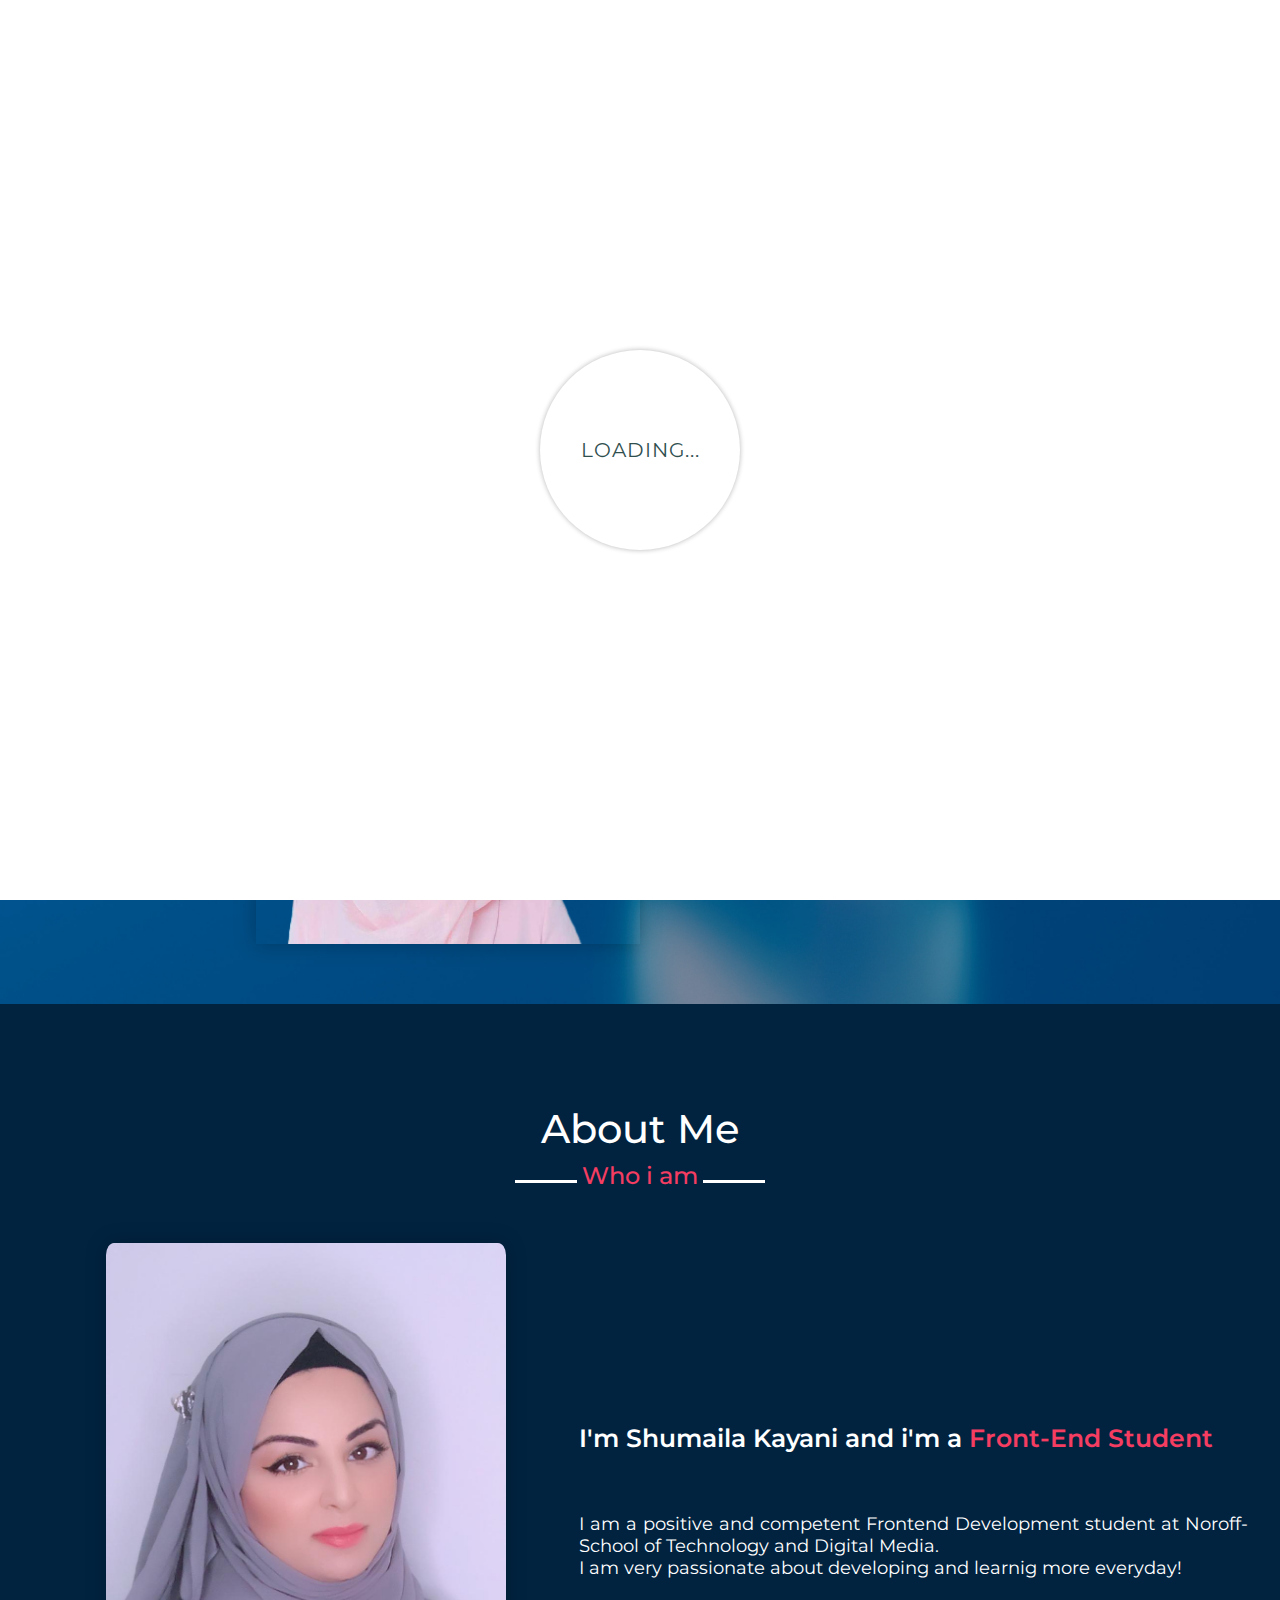
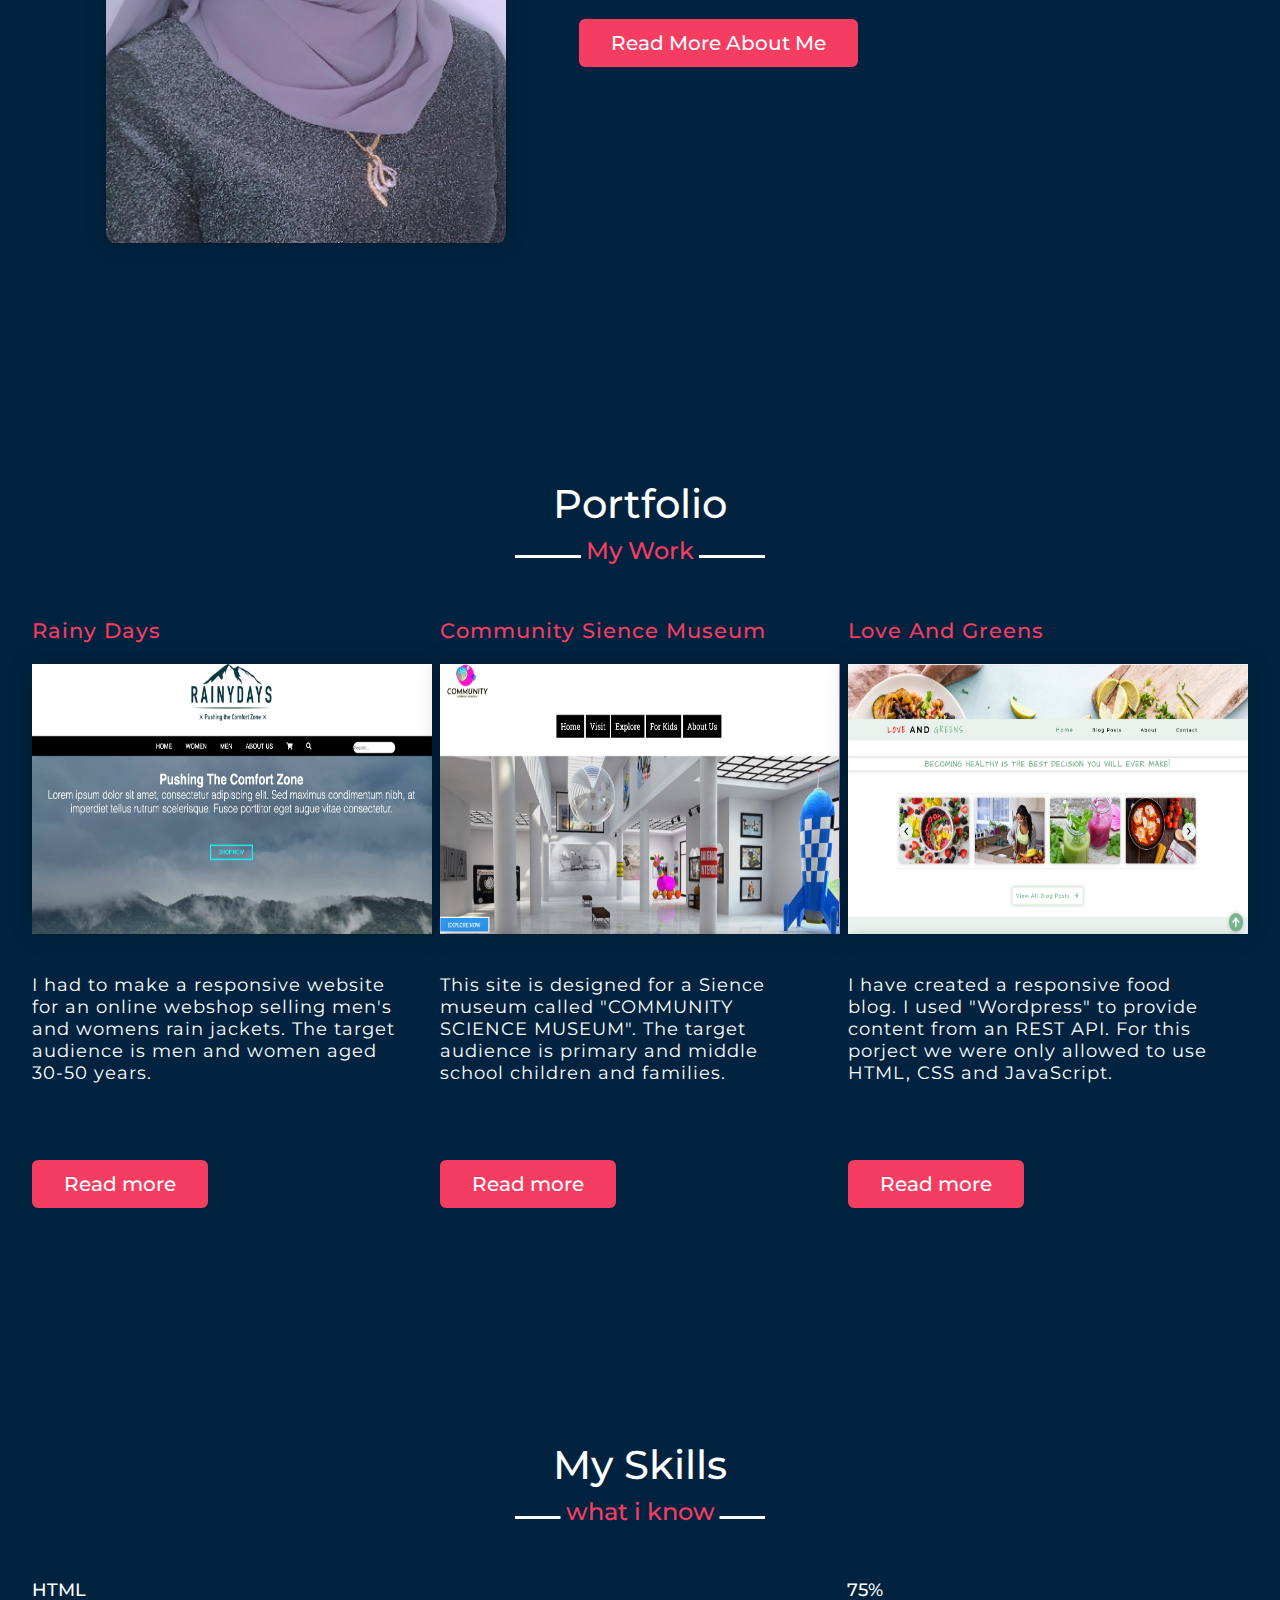
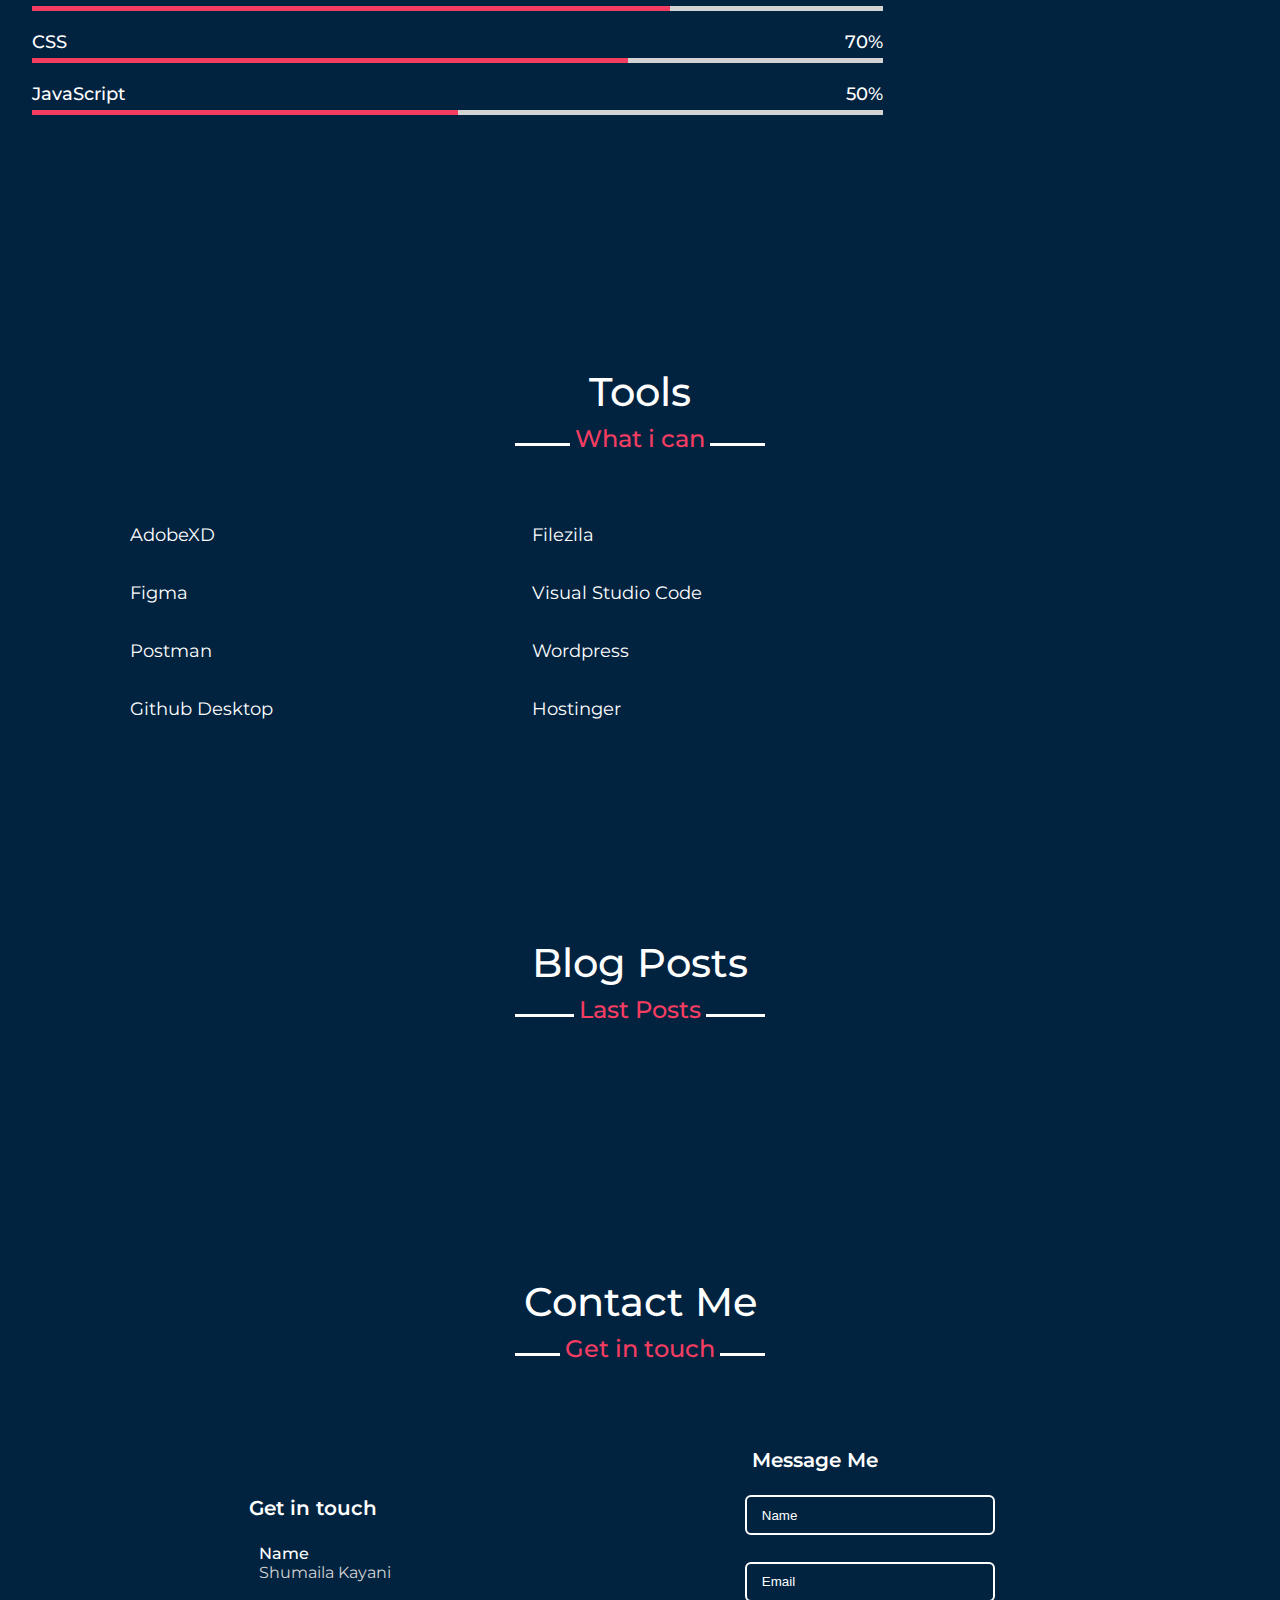
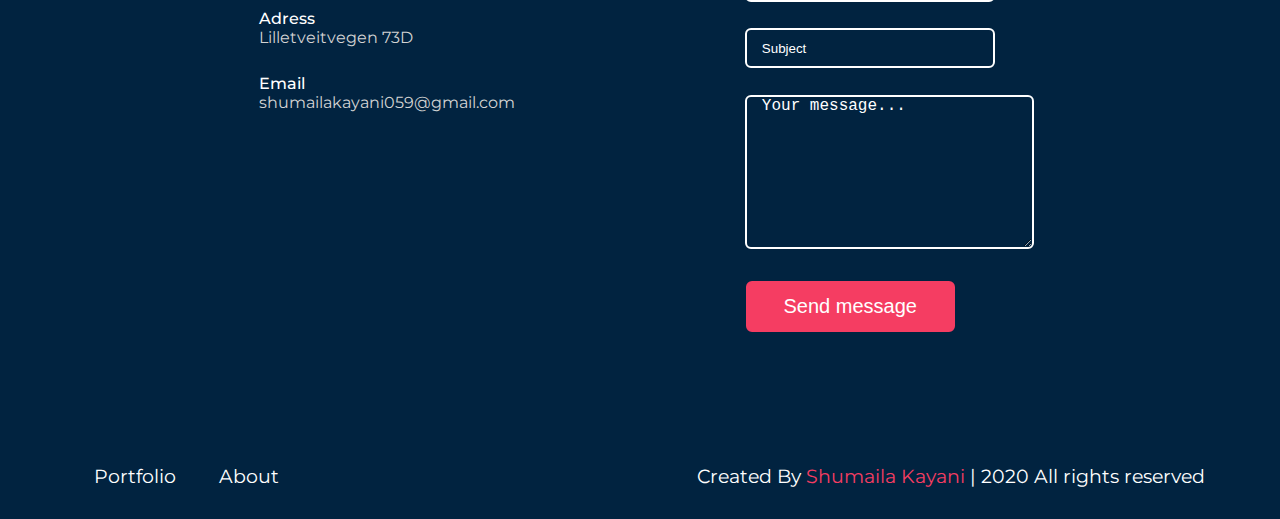
==== index.html @ 6b354cad "final changes" ====
<!DOCTYPE html>
<html lang="en">
<head>
    <meta charset="UTF-8">
    <meta http-equiv="X-UA-Compatible" content="IE=edge">
    <meta name="viewport" content="width=device-width, initial-scale=1.0">
    <meta name="theme-colour" content="#012340">
    <meta name="author" content="Shumaila Kayani">
    <meta name="keyword" content="frontend development, UI design, UX design, Noroff, Norway, Sweden, Bergen, Stockholm, web developer, webutvikler, web design,
    HTML, CSS, JavaScript, navyblue, portfolio, Shumaila Kayani, Noroff student, CV">
    <link rel="stylesheet" href="/styles.css">
    <link rel="stylesheet" href="https://use.fontawesome.com/releases/v5.15.1/css/all.css" integrity="sha384-vp86vTRFVJgpjF9jiIGPEEqYqlDwgyBgEF109VFjmqGmIY/Y4HV4d3Gp2irVfcrp" crossorigin="anonymous">
    <link rel="preconnect" href="https://fonts.gstatic.com">
<link href="https://fonts.googleapis.com/css2?family=Montserrat:wght@300;400;500;600;700;800&display=swap" rel="stylesheet">
    <title>Shumaila Kayani | Frontend Development Student</title>
</head>
<body>
    

        <!--Loader-->
        <div class="loader">
            <div class="ring"></div>
            <span class="loadingS">Loading...</span>
        </div>

        <!--header section + NavBar-->
<header>

<nav class="NavBar">
    <div class="logo"><a href="/index.html"><img src="/images/Logo.png" class="logoImg"></a></div>
         <ul class="nav-link">
            <li class="activ"><a href="#i1"><i class="fas fa-briefcase"></i>Portfolio</a></li>
            <li><a href="/about.html"><i class="fas fa-address-card"></i>About</a></li>
            <li><a href="#i3"><i class="fas fa-envelope"></i>Contact</a></li>
            <li><a href="https://github.com/Shumailakayani06"><i class="fab fa-github"></i></a></li>
            <li><a href="https://www.linkedin.com/in/shumaila-kayani-556aa717a/"><i class="fab fa-linkedin"></i></a></li>
        </ul>
          <div class="burger">
            <div class="line1"></div>
            <div class="line2"></div>
            <div class="line3"></div>
            
        </div>
      
   
    </nav>

</header>



<!--Home section starts here-->

<section class="sectionDiv">
    
        <div class="max-width">
    <div class="headInfo">
       <div class="text-1">Hello, my name is</div>
       <div class="text-2">Shumaila Kayani</div>
       <div class="text-3">I'm a <span>Front-End Student</span></div>
        <a href="/about.html">About Me</a>
    </div>
    </div>
    <div class="imgDiv"> 
        <!-- <img src="/images/f00abafe-ebbe-4fa7-b8ab-cde2ada1a51b-removebg-preview.png" class="portImg"> -->
    </div>
</section>

<!--about me section starts here-->

<section class="about">
    
    <div class="max-width">
        <h2 class="aboutTitle">About Me</h2>
<div class="about-content">
    <div class="column left">
        <img src="/images/aboutMePic.jpeg" alt="">
    </div>
    <div class="column right">
        <div class="aboutText">I'm Shumaila Kayani and i'm a <span>Front-End Student</span></div>
         <p>I am a positive and competent Frontend Development student at Noroff-School of Technology and Digital Media.</p>
        <p> I am very passionate about developing and learnig more everyday!</p>
        <a href="/about.html">Read More About Me</a>
    </div>
 

 
</div>
</div>

</section>



<!--my projects-->



<section class="myProjects">
    
    <div class="max-width">
        <h2 class="aboutTitle"><a id="i1">Portfolio</a></h2>
<div class="project-content">
    <div class="card">
        <div class="box">
            <h3 class="project-header">Rainy Days</h3>
           <a href="/rainydays.html"><img src="/images/rainyDays.png" alt="#" class="project-img"></a>
           <p>I had to make a responsive website for an online webshop selling men's and womens
            rain jackets. The target audience is men and women aged 30-50 years. 
        </p>
        <a href="/rainydays.html" class="readmoreBtn">Read more</a>
            
        </div>
    </div>
    <div class="card">
        <div class="box">
            <h3 class="project-header">Community Sience Museum</h3>
            <a href="/csmuseum.html"><img src="/images/CSmuseum.png" alt="#" class="project-img"></a>
            <p>
                This site is designed for a Sience museum called "COMMUNITY SCIENCE MUSEUM". 
                The target audience is primary and middle school children and families.
            </p>
            <a href="/csmuseum.html" class="readmoreBtn">Read more</a>
            
        </div>
    </div>
    <div class="card">
        <div class="box">
            <h3 class="project-header">Love And Greens</h3>
            <a href="/greens.html"><img src="/images/loveandgreens.png" alt="#" class="project-img"></a>
            <p>
                I have created a responsive food blog.
                I used "Wordpress" to provide content from an REST API.
                For this porject we were only allowed to use HTML, CSS and JavaScript.
            </p>
            <a href="/rainydays.html" class="readmoreBtn">Read more</a>
            
        </div>
    </div>
 

 
</div>
</div>

</section>


 <!--my skills section -->

 <section class="skills">
     <div class="max-width">
         <h2 class="aboutTitle">My Skills</h2>
         <div class="skills-content">
             <div class="column-left">
             <div class="bars">
                 <div class="info">
                     <span>HTML</span>
                     <span>75%</span>
                 </div>
                 <div class="line html"></div>
             </div>
             <div class="bars">
                <div class="info">
                    <span>CSS</span>
                    <span>70%</span>
                </div>
                <div class="line css"></div>
            </div>
            <div class="bars">
                <div class="info">
                    <span>JavaScript</span>
                    <span>50%</span>
                </div>
                <div class="line javascript"></div>
            </div>
       </div>

         </div>
     </div>

 </section>

  <!--my Tools section -->

  <section class="tools">
    <div class="max-width">
        <h2 class="toolsTitle">Tools</h2>
        <div class="toolDiv">
        <div class="tools left">
            <ul>
                <li>
                    <i class="fas fa-bahai"></i> AdobeXD
                    <li>
                        <i class="fas fa-bahai"></i> Figma
                    </li>
                    <li>
                        <i class="fas fa-bahai"></i> Postman
                    </li>
                    <li>
                        <i class="fas fa-bahai"></i> Github Desktop
                    </li>
                </li>
            </ul>
        </div>
        <div class="tools right">
            <ul>
                <li>
                    <i class="fas fa-bahai"></i> Filezila
                    <li>
                        <i class="fas fa-bahai"></i> Visual Studio Code
                    </li>
                    <li>
                        <i class="fas fa-bahai"></i> Wordpress
                    </li>
                    <li>
                        <i class="fas fa-bahai"></i> Hostinger
                    </li>
                </li>
            </ul>
        </div>
        </div>
      </div>
</section>


 <!-- 3 blog post section-->
 <section class="blog">
        <a id="i10"><h2 class="blogTitle">Blog Posts</h2></a>
 <div class="blogPDiv">
     <div class="blogPosts"></div>
 </div>
 </section>


 <!--Contact form-->

 <section class="contact">
     <div class="max-width">
         <h2 class="aboutTitle"><a id="i3">Contact Me</a></h2>
         <div class="contact-content">
             <div class="column left">
                 <div class="text">Get in touch</div>
                 <div class="icons">
                     <div class="row">
                         <i class="fas fa-user"></i>
                         <div class="info">
                             <div class="head">Name</div>
                             <div class="sub-title">Shumaila Kayani</div>
                         </div>
                     </div>
                     <div class="row">
                        <i class="fas fa-map-marker-alt"></i>
                        <div class="info">
                            <div class="head">Adress</div>
                            <div class="sub-title">Lilletveitvegen 73D</div>
                        </div>
                    </div>
                    <div class="row">
                        <i class="fas fa-envelope"></i>
                        <div class="info">
                            <div class="head">Email</div>
                            <div class="sub-title"><a href="mailto:loveandgreens@gmail.com">shumailakayani059@gmail.com</a></div>
                        </div>
                    </div>
                 </div>
             </div>
             <div class="column right">
                 <div class="text">Message Me</div>
                 <form action="mailto:shumailakayani059@gmail.com" method="GET" enctype="text/plain">
                     <div class="fields name">
                         <input type="text" placeholder="Name" required>
                     </div>
                     <div class="field email">
                        <input type="text" placeholder="Email" required>
                    </div>
                    <div class="field subject">
                        <input type="text" placeholder="Subject" required>
                    </div>
                    <div class="field textarea">
                        <textarea cols="30" rows="10" placeholder="Your message..." required></textarea>
                    </div>
                    <div class="contactBtn">
                        <button type="submit">Send message</button>
                    </div>
                
                 </form>
             </div>
         </div>
     </div>
 </section>

 <!--footer section starts here-->

 <footer>
     <div class="footerDiv">

    
          <div class="footerA">
             <span><a href="#i1">Portfolio </a></span>
             <a href="/about.html">About </a>
        </div>
        <div class="footerA">
            <a href="https://github.com/Shumailakayani06"><i class="fab fa-github"></i> </a>
             <a href="https://www.linkedin.com/in/shumaila-kayani-556aa717a/"><i class="fab fa-linkedin"></i> </a>
        </div>
        <div>
            <span>Created By <a href="#">Shumaila Kayani</a> | <span class="far fa-copyright"></span>2020 All rights reserved</span>
         </div>
     </div>
     
 </footer>



<script src="/js/script.js"></script>
</body>
</html>
---- styles.css ----
@import url("https://fonts.googleapis.com/css2?family=Montserrat:wght@300;400;500;600;700;800&display=swap");

* {
  padding: 0;
  margin: 0;
  text-decoration: none;
  box-sizing: border-box;
}

body {
  font-family: "montserrat";
  background: #012340;
  overflow-x: hidden;
}

p {
  max-width: 900px;
}

/* spinner */

.loader {
  position: fixed;
  top: 0;
  left: 0;
  height: 100%;
  width: 100%;
  background: white;
  display: flex;
  justify-content: center;
  align-items: center;
  z-index: 99;
}

.ring {
  position: absolute;
  width: 200px;
  height: 200px;
  border-radius: 50%;
  animation: ring 1s linear infinite;
}

@keyframes ring {
  0% {
    transform: rotate(0deg);
    box-shadow: 1px 5px 2px #18b201;
  }
  50% {
    transform: rotate(180deg);
    box-shadow: 1px 5px 2px #0456c8;
  }
  100% {
    transform: rotate(360deg);
    box-shadow: 1px 5px 2px #8004c8;
  }
}

.ring:before {
  position: absolute;
  content: "";
  left: 0;
  top: 0;
  height: 100%;
  width: 100%;
  border-radius: 50%;
  box-shadow: 0 0 5px rgba(14, 12, 12, 0.3);
}

.loadingS {
  color: darkslategrey;
  font-size: 20px;
  text-transform: uppercase;
  letter-spacing: 1px;
}

.loader.hidden {
  animation: fadeOut 1s;
  animation-fill-mode: forwards;
}
@keyframes fadeOut {
  100% {
    opacity: 0;
    visibility: hidden;
  }
}

/* Navigation Bar */

.NavBar {
  display: flex;
  justify-content: space-between;
  align-items: center;
  min-height: 8vh;
  background-color: #012340;
  /* #0e2b50; */
  width: 100%;
}

.nav-link {
  display: flex;
  justify-content: space-around;
  width: 60%;
  z-index: 2;
}
.nav-link li {
  list-style: none;
}

.nav-link a {
  color: white;
  text-decoration: none;
  letter-spacing: 3px;
  font-size: 23px;
}

.nav-link a:hover {
  transform: scale(1.1);
  color: rgb(245, 61, 98);
}

.NavBar .nav-link a i {
  margin-right: 0.3em;
}

.NavBar .nav-link a .fab.fa-github,
.NavBar .nav-link a .fab.fa-linkedin {
  font-size: 1.3em;
}

.actiiv a {
  color: rgb(245, 61, 98);
  font-size: 16px;
}

.burger {
  display: none;
  cursor: pointer;
}

.burger div {
  width: 40px;
  height: 4px;
  background-color: white;
  margin: 8px;
  transition: all 0.3s ease;
}

@media screen and (max-width: 1024px) {
  .nav-link {
    width: 60%;
  }

  .nav-link a {
    font-size: 18px;
  }
}

@media screen and (max-width: 768px) {
  body {
    overflow-x: hidden;
  }
  .nav-link {
    position: absolute;
    right: 0px;
    height: 70vh;
    top: 11vh;
    background-color: #1b4b7c;
    display: flex;
    flex-direction: column;
    align-items: center;
    width: 100%;
    transform: translatex(100%);
    transition: transform 0.5s ease-in;
    opacity: 85%;
    display: none;
  }

  .nav-link a {
    margin: 0;
    font-size: 18px;
    font-weight: 900;
  }

  .nav-link a:hover {
    transform: scale(1.1);
  }
  .burger {
    display: block;
    margin-right: 1em;
  }
}

.nav-active {
  transform: translatex(0%);
}

@keyframes navLinkFade {
  from {
    opacity: 0;
    transform: translatex(50px);
  }
  to {
    opacity: 1;
    transform: translatex(0px);
  }
}

.toggle .line1 {
  transform: rotate(-45deg) translate(-8px, 9px);
}
.toggle .line2 {
  opacity: 0;
}
.toggle .line3 {
  transform: rotate(45deg) translate(-8px, -9px);
}

.activ a {
  color: rgb(245, 61, 98);
}

@media screen and (min-width: 1024px) {
  .nav-link {
    display: flex;
  }
}

/* Front page portfolio picture */

.logoImg {
  height: 100px;
  width: 150px;
}

/* man section content */

section .headInfo {
  margin-left: 1em;
}

.contact .max-width {
  padding: 0 80px;
  margin: auto;
  max-width: 1300px;
}

.imgDiv {
  background: url(/images/f00abafe-ebbe-4fa7-b8ab-cde2ada1a51b-removebg-preview.png);
  width: 30%;
  max-height: 100%;
  text-align: center;
  box-shadow: 0px 0px 20px rgba(0, 0, 0, 0.25);
  margin-left: 20%;
  background-size: cover;
}

.sectionDiv {
  display: flex;
  background-image: url(/images/Crystal.jpg);
  background-repeat: no-repeat;
  background-size: cover;
  width: 100%;
  height: 100vh;
  min-height: 500px;
  color: white;
  flex-wrap: wrap;
  overflow-x: hidden;
}

.sectionDiv .max-width {
  margin: 10% 0 auto 10px;
}

.sectionDiv .headInfo .text-1 {
  font-size: 27px;
}

.sectionDiv .headInfo .text-2 {
  font-size: 75px;
  font-weight: 600;
  margin-left: -3px;
}

.sectionDiv .headInfo .text-3 {
  font-size: 40px;
  margin: 5px 0;
}

.sectionDiv .headInfo .text-3 span {
  color: rgb(245, 61, 98);
  font-weight: 700;
}

.sectionDiv .headInfo a {
  display: inline-block;
  background-color: rgb(245, 61, 98);
  color: white;
  font-size: 25px;
  padding: 12px 36px;
  margin-top: 20px;
  border-radius: 6px;
  border: 2px solid rgb(245, 61, 98);
  transition: all 0.3s ease;
}

.sectionDiv .headInfo a:hover {
  color: rgb(245, 61, 98);
  background: none;
}

@media screen and (max-width: 768px) {
  .sectionDiv .headInfo .text-2 {
    font-size: 40px;
  }

  .logoImg {
    height: 70px;
    width: 120px;
  }
}
/* all similar styling code*/

/* home page about me section */

section {
  padding: 100px 0;
}

section .aboutTitle {
  position: relative;
  text-align: center;
  font-size: 40px;
  font-weight: 500;
  margin-bottom: 60px;
  padding-bottom: 30px;
  color: white;
}

section .aboutTitle::before {
  content: "";
  position: absolute;
  bottom: 0px;
  left: 50%;
  width: 250px;
  height: 3px;
  background: white;
  transform: translateX(-50%);
}

section .aboutTitle::after {
  position: absolute;
  bottom: -12px;
  left: 50%;
  font-size: 24px;
  color: rgb(245, 61, 98);
  padding: 5px;
  background: #012340;
  transform: translateX(-50%);
}
.about .aboutTitle::after {
  content: "Who i am";
}

.about .about-content,
.myProjects .project-content,
.skills .skills-content,
.contact .contact-content {
  display: flex;
  flex-wrap: wrap;
  align-items: center;
  justify-content: space-between;
  margin: 2em;
}

.about .about-content .left {
  width: 45%;
  text-align: center;
}

.about .about-content .left img {
  height: 600px;
  width: 400px;
  border-radius: 2%;
  box-shadow: 0px 0px 20px rgba(0, 0, 0, 0.25);
}

.about .about-content .right {
  width: 55%;
}

.about .about-content .right .aboutText {
  font-size: 25px;
  font-weight: 600;
  margin-bottom: 10px;
  color: white;
}

.about .about-content .right p {
  color: white;
  font-size: 18px;
}

.aboutText {
  padding-bottom: 2em;
}

.about .about-content .right .aboutText span {
  color: rgb(245, 61, 98);
}

.about .about-content .right p {
  text-align: justify;
}

.about .about-content .right a {
  display: inline-block;
  background-color: rgb(245, 61, 98);
  color: white;
  font-size: 20px;
  font-weight: 500;
  padding: 10px 30px;
  margin-top: 20px;
  border-radius: 6px;
  border: 2px solid rgb(245, 61, 98);
  transition: all 0.3s ease;
  margin-top: 2em;
}

.about .about-content .right a:hover {
  color: rgb(245, 61, 98);
  background: none;
}

.about-content {
  display: flex;
  flex-wrap: wrap;
  justify-content: space-between;
}

.about {
  display: flex;
  justify-content: space-between;
  flex-wrap: wrap;
}

@media screen and (max-width: 945px) {
  .max-width {
    max-width: 800px;
  }
  .about .about-content .column {
    width: 100%;
  }

  .about .about-content .left {
    display: flex;
    justify-content: center;
    margin: 0 auto 60px;
  }

  .about .about-content .right {
    flex: 100%;
  }
}

@media screen and (max-width: 1299px) {
  .imgDiv {
    width: 30%;
    height: 50%;
    text-align: center;
    box-shadow: 0px 0px 20px rgba(0, 0, 0, 0.25);
    margin-left: 20%;
  }
}

@media screen and (min-width: 768px) and (max-width: 1024px) {
  .about .about-content .left img {
    margin-top: 3em;
  }
}

@media screen and (max-width: 768px) {
  .about .about-content .left img {
    margin-top: 3em;
    width: 350px;
    height: 500px;
  }
}

/* my projects content on first page*/

.myProjects .aboutTitle::after {
  content: "My Work";
}
.project-img {
  width: 400px;
  height: 270px;
  box-shadow: 0px 0px 20px rgba(0, 0, 0, 0.25);
}

.myProjects .project-content .card {
  cursor: pointer;
  transition: all 0.3s ease;
}

.myProjects .project-content .card .box {
  transition: all 0.3s ease;
}

.myProjects .project-content .card:hover .box {
  transform: scale(1.1);
  opacity: 80%;
}

.project-header {
  color: rgb(245, 61, 98);
  letter-spacing: 1px;
  font-size: 1.3em;
  font-weight: 500;
  margin-bottom: 1em;
}

.project-content p {
  max-width: 370px;
  color: white;
  font-size: 18px;
  letter-spacing: 1px;
  margin: 2em 0;
}

.readmoreBtn {
  display: inline-block;
  background-color: rgb(245, 61, 98);
  color: white;
  font-size: 20px;
  font-weight: 500;
  padding: 10px 30px;
  margin-top: 20px;
  border-radius: 6px;
  border: 2px solid rgb(245, 61, 98);
  transition: all 0.3s ease;
  margin-top: 2em;
}

.readmoreBtn:hover {
  color: rgb(245, 61, 98);
  background: none;
}

@media screen and (max-width: 768px) {
  .project-img {
    width: 350px;
    height: 230px;
  }

  .readmoreBtn {
    margin-bottom: 4em;
    margin-top: 1em;
  }
}

/* Skills section styling */

.skills .aboutTitle::after {
  content: "what i know";
}

.info span {
  color: white;
}
.skills .skills-content .column-left {
  width: 70%;
}

.skills .skills-content .column-left .bars {
  margin-bottom: 20px;
}

.skills .skills-content .column-left .info {
  display: flex;
  margin-bottom: 5px;
  align-items: center;
  justify-content: space-between;
}

.skills .skills-content .column-left span {
  font-weight: 500;
  font-size: 18px;
}

.skills .skills-content .column-left .line {
  height: 5px;
  width: 100%;
  background: lightgray;
  position: relative;
}

.skills .skills-content .column-left .line::before {
  content: "";
  position: absolute;
  height: 100%;
  left: 0;
  top: 0;
  background: rgb(245, 61, 98);
}

.skills-content .column-left .html::before {
  width: 75%;
}
.skills-content .column-left .css::before {
  width: 70%;
}
.skills-content .column-left .javascript::before {
  width: 50%;
}

@media screen and (min-width: 768px) and (max-width: 1024px) {
  .skills .skills-content .column-left {
    width: 100%;
  }
}

@media screen and (max-width: 768px) {
  .skills .skills-content .column-left {
    width: 100%;
  }
}

/* Tools section */

section .toolsTitle {
  position: relative;
  text-align: center;
  font-size: 40px;
  font-weight: 500;
  margin-bottom: 60px;
  padding-bottom: 30px;
  color: white;
}

section .toolsTitle::before {
  content: "";
  position: absolute;
  bottom: 0px;
  left: 50%;
  width: 250px;
  height: 3px;
  background: white;
  transform: translateX(-50%);
}

section .toolsTitle::after {
  position: absolute;
  bottom: -12px;
  left: 50%;
  font-size: 24px;
  color: rgb(245, 61, 98);
  padding: 5px;
  background: #012340;
  transform: translateX(-50%);
}

.tools .toolsTitle::after {
  content: "What i can";
}

.toolDiv {
  display: flex;
  justify-content: space-around;
  max-width: 65%;
}

.tools .tools {
  color: white;
}

.tools .tools li {
  list-style: none;
  padding: 1em;
  font-size: 18px;
}

.tools .tools i {
  color: rgb(245, 61, 98);
}

@media screen and (min-width: 768px) and (max-width: 1024px) {
  .toolDiv {
    max-width: 100%;
    justify-content: space-around;
  }
}

@media screen and (max-width: 768px) {
  .toolDiv {
    flex-wrap: wrap;
  }

  .tools .right li {
    margin-left: 1.2em;
  }
}

/* last 3 post desction */

.blogPosts {
  display: flex;
  justify-content: space-around;
  flex-wrap: wrap;
}

.postDiv {
  transition: all 0.3s ease;
}
.postDiv:hover {
  transform: scale(1.1);
  opacity: 80%;
}

.blogPosts a {
  text-decoration: none;
  color: rgb(245, 61, 98);
  font-size: 1em;
  letter-spacing: 1px;
}

.blogPosts a h3 {
  margin-bottom: 1em;
}

.imgdiv img {
  width: 400px;
  height: 280px;
}

section .blogTitle {
  position: relative;
  text-align: center;
  font-size: 40px;
  font-weight: 500;
  margin-bottom: 60px;
  padding-bottom: 30px;
  color: white;
}

section .blogTitle::before {
  content: "";
  position: absolute;
  bottom: 0px;
  left: 50%;
  width: 250px;
  height: 3px;
  background: white;
  transform: translateX(-50%);
}

section .blogTitle::after {
  position: absolute;
  bottom: -12px;
  left: 50%;
  font-size: 24px;
  color: rgb(245, 61, 98);
  padding: 5px;
  background: #012340;
  transform: translateX(-50%);
}
.blog .blogTitle::after {
  content: "Last Posts";
}

@media screen and (min-width: 768px) and (max-width: 1024px) {
  .imgdiv img {
    width: 700px;
    height: 400px;
  }

  .blogPosts h3 {
    margin-top: 2em;
  }

  .blogPosts {
    justify-content: left;
    margin-left: 1em;
  }
}

@media screen and (max-width: 768px) {
  .imgdiv img {
    width: 370px;
    height: 250px;
  }

  .blogPosts h3 {
    margin-top: 2em;
    margin-left: 0.5em;
    font-size: 16px;
  }

  .blogPosts {
    margin-left: 1em;
  }
}

/* Contact form section */

.contact .aboutTitle::after {
  content: "Get in touch";
}

.contact .contact-content .column {
  /* width: calc(50% -30px); */
  color: white;
  padding: 3em;
}

.contact .contact-content .text {
  font-size: 20px;
  font-weight: 600;
  margin-bottom: 10px;
  margin-left: 1em;
}

.contact .contact-content .left .icons {
  margin: 10px 0;
}

.contact .contact-content .row {
  display: flex;
  height: 65px;
  align-items: center;
}

.contact .contact-content .row .info {
  margin-left: 30px;
}

.contact .contact-content .row .info a {
  text-decoration: none;
  color: lightgray;
}

.contact .contact-content .row i {
  font-size: 25px;
  color: rgb(245, 61, 98);
}

.contact .contact-content .info .head {
  font-weight: 500;
}
.contact .contact-content .info .sub-title {
  color: lightgray;
}

.contact .right form .fields {
  display: flex;
}

.contact .right form input {
  background: #012340;
  margin: 1em;
}

.contact .right form input::placeholder {
  color: white;
  font-size: 1em;
}

.contact .right form .textarea textarea {
  background: #012340;
  margin: 1em;
  border: 2px solid white;
  border-radius: 6px;
  outline: none;
  padding: 0 15px;
}

.contact .right form .textarea textarea::placeholder {
  color: white;
  font-size: 1.2em;
}

.contact .contact-content {
  justify-content: space-around;
}

.contact .contact-content .right {
  padding: 2em;
  width: 400px;
  height: 400px;
}

.contact .right form {
  width: 400px;
  height: 300px;
}

.contact .right form .field input {
  border-radius: 6px;
  outline: none;
  padding: 0 15px;
}

.name input {
  width: 250px;
  height: 40px;
  border: 2px solid white;
  border-radius: 6px;
  outline: none;
  padding: 0 15px;
}
.email input {
  width: 250px;
  height: 40px;
  border: 2px solid white;
  border-radius: 6px;
  outline: none;
  padding: 0 15px;
}

.subject input {
  width: 250px;
  height: 40px;
  border: 2px solid white;
  border-radius: 6px;
  outline: none;
  padding: 0 15px;
}

.name input:focus,
.email input:focus,
.subject input:focus,
.textarea textarea:focus {
  color: white;
  font-size: 14px;
}

.contact .right form .contactBtn button {
  display: inline-block;
  background-color: rgb(245, 61, 98);
  color: white;
  font-size: 20px;
  padding: 12px 36px;
  margin-top: 15px;
  margin-left: 0.7em;
  border-radius: 6px;
  border: 2px solid rgb(245, 61, 98);
  transition: all 0.3s ease;
  cursor: pointer;
}

.contact .right form .contactBtn button:hover {
  color: rgb(245, 61, 98);
  background: none;
}

@media screen and (min-width: 768px) and (max-width: 1024px) {
  .contact .contact-content {
    justify-content: left;
    width: 100%;
  }

  .contact .max-width {
    width: 100%;
  }
}

@media screen and (max-width: 767px) {
  .contact .aboutTitle {
    font-size: 2em;
  }
  .contact .aboutTitle::after {
    position: absolute;
    bottom: -40px;
    left: 50%;
    font-size: 24px;
    color: rgb(245, 61, 98);
    padding: 5px;
    background: #012340;
    transform: translateX(-50%);
  }
}

/* footer section starts here */

footer {
  padding: 20px 23px;
  color: white;
  margin-top: 5em;
  font-size: 1.2em;
}

footer span a {
  color: rgb(245, 61, 98);
}

.footerDiv {
  display: flex;
  justify-content: space-around;
  flex-wrap: wrap;
}

.footerA a,
.footerA i {
  margin: 0 1em;
}

.footerA a {
  color: white;
}

.footerA i {
  font-size: 1.5em;
}

.footerA a:hover {
  color: rgb(245, 61, 98);
}

@media screen and (min-width: 768px) and (max-width: 1024px) {
  .footerA {
    padding-bottom: 2em;
  }
}

@media screen and (max-width: 767px) {
  .footerA {
    padding-bottom: 2em;
  }
}

/* About page content starts here */

.about {
  display: flex;
  justify-content: space-around;
  flex-wrap: wrap;
}

.CvMe {
  color: white;
  margin-left: 1em;
  margin-top: 6em;
}

.CvMe p {
  font-size: 18px;
  letter-spacing: 1px;
}

.CvMe span {
  color: rgb(245, 61, 98);
  font-size: 24px;
  letter-spacing: 1px;
  font-weight: 600;
}
.aboutRow {
  display: flex;
  color: white;
  justify-content: space-between;
  width: 40%;
  flex-wrap: wrap;
  border-bottom: 2px solid white;
  padding: 2em;
  min-width: 370px;
  margin-bottom: 3em;
}

.abouteach {
  margin-bottom: 1.5em;
}

.aboutInfo {
  width: 100%;
}

.aboutRow .year {
  margin-bottom: 2.7em;
}

.abouteach .head {
  display: flex;
  justify-content: space-between;
  font-size: 1.3em;
}

.abouteach .sub-title {
  color: lightgray;
}

.skillsAbout .abouteach {
  margin-bottom: 2.5em;
}

.aboutMe {
  padding-bottom: 0;
  margin-top: 2em;
}

.aboutMe .AboutMeTitle {
  position: relative;
  text-align: center;
  font-size: 40px;
  font-weight: 500;
  margin-bottom: 60px;
  padding-bottom: 30px;
  color: white;
}

.aboutMe .AboutMeTitle::before {
  content: "";
  position: absolute;
  bottom: 0px;
  left: 50%;
  width: 250px;
  height: 3px;
  background: white;
  transform: translateX(-50%);
}

.aboutMe .AboutMeTitle::after {
  position: absolute;
  bottom: -15px;
  left: 50%;
  font-size: 24px;
  color: rgb(245, 61, 98);
  padding: 5px;
  background: #012340;
  transform: translateX(-50%);
}
.aboutMe .AboutMeTitle::after {
  content: "CV";
}

.aboutRow h2 {
  color: rgb(245, 61, 98);
  margin-bottom: 2em;
  letter-spacing: 2px;
}

.cvDiv {
  display: flex;
  flex-wrap: wrap;
  justify-content: space-around;
  align-items: center;
}

.contactDiv {
  text-align: center;
  border-top: 2px solid white;
  border-bottom: 2px solid white;
  padding: 4em;
}

.contactDiv h3 {
  color: rgb(245, 61, 98);
  font-size: 2em;
  letter-spacing: 2px;
  text-transform: uppercase;
}

.contactDiv li {
  list-style: none;
  padding: 2em;
  display: flex;
}

.cvI {
  display: flex;
  padding: 2em;
}

.contactDiv i {
  font-size: 3em;
  color: white;
  transition: all 0.3s ease;
}

.contactDiv i:hover {
  color: rgb(245, 61, 98);
}

.cvBtn a {
  color: white;
}
.cvBtn a,
.linkBtn a {
  display: inline-block;
  background-color: rgb(245, 61, 98);
  color: white;
  font-size: 20px;
  font-weight: 500;
  padding: 10px 30px;
  margin-top: 20px;
  border-radius: 6px;
  border: 2px solid rgb(245, 61, 98);
  transition: all 0.3s ease;
}

.cvBtn a:hover,
.linkBtn a:hover {
  color: rgb(245, 61, 98);
  background: none;
}

@media screen and (min-width: 768px) and (max-width: 1024px) {
  .aboutRow {
    width: 80%;
  }

  .about {
    justify-content: left;
  }

  .CvMeDiv p {
    max-width: 600px;
  }
}

@media screen and (max-width: 767px) {
  .contactDiv {
    text-align: center;
    border: none;

    padding: 1em;
  }

  .cvImg {
    text-align: center;
  }

  .cvImg img {
    width: 80%;
  }
}

/* Project specific page */

.projectSection {
  margin: 1em;
}
.projectImgDiv {
  display: flex;
  justify-content: space-between;
  flex-wrap: wrap;
}
.projectImgDiv img {
  width: 370px;
  height: 230px;
  margin: 1em;
  box-shadow: rgba(0, 0, 0, 0.25);
}

/* Title */

.rainydays .rainydaysTitle,
.csmuseum .csmuseumTitle,
.lovegreens .lovegreensTitle {
  position: relative;
  text-align: center;
  font-size: 40px;
  font-weight: 500;
  margin-bottom: 60px;
  padding-bottom: 30px;
  color: white;
}

.rainydays .rainydaysTitle::before,
.csmuseum .csmuseumTitle::before,
.lovegreens .lovegreensTitle::before {
  content: "";
  position: absolute;
  bottom: 0px;
  left: 50%;
  width: 250px;
  height: 3px;
  background: white;
  transform: translateX(-50%);
}

.rainydays .rainydaysTitle::after,
.csmuseum .csmuseumTitle::after,
.lovegreens .lovegreensTitle::after {
  position: absolute;
  bottom: -15px;
  left: 50%;
  font-size: 24px;
  color: rgb(245, 61, 98);
  padding: 5px;
  background: #012340;
  transform: translateX(-50%);
}
.rainydays .rainydaysTitle::after {
  content: "My First Website";
}

.csmuseum .csmuseumTitle::after {
  content: "Semester Project";
}

.lovegreens .lovegreensTitle::after {
  content: "Project Exam";
}

/* project content */
.projectDiv {
  margin: 1em;
}

.projectDiv h2 {
  color: rgb(245, 61, 98);
  letter-spacing: 2px;
  margin-bottom: 1.5em;
}

.projectDiv p {
  color: white;
  letter-spacing: 1px;
  font-size: 18px;
  margin-bottom: 2em;
}

/* link BTN */

.linkBtn {
  margin: 1em;
}

@media screen and (max-width: 767px) {
  .projectImgDiv img {
    width: 350px;
    margin: 2em 0;
  }
  .projectImgDiv {
    justify-content: left;
  }

  .rainydays .rainydaysTitle,
  .csmuseum .csmuseumTitle,
  .lovegreens .lovegreensTitle {
    font-size: 25px;
  }

  .rainydays .rainydaysTitle::after,
  .csmuseum .csmuseumTitle::after,
  .lovegreens .lovegreensTitle::after {
    position: absolute;
    bottom: -15px;
    font-size: 20px;
  }
}

/* specific blog post page */
.sPost {
  margin: 2em;
}
.sPost h1 {
  color: rgb(245, 61, 98);
  letter-spacing: 2px;
  margin: 4em 1em;
  font-size: 2.5em;
}

.sPost img {
  width: 100%;
}

.recipes p {
  color: white;
  margin: 3em 1em;
  font-size: 18px;
  letter-spacing: 1px;
}

.recipes h3 {
  color: rgb(245, 61, 98);
  margin-left: 1em;
  font-size: 1.5em;
  letter-spacing: 2px;
}

.backToPosts a {
  display: inline-block;
  background-color: rgb(245, 61, 98);
  color: white;
  font-size: 20px;
  font-weight: 500;
  padding: 10px 30px;
  margin-top: 20px;
  border-radius: 6px;
  border: 2px solid rgb(245, 61, 98);
  transition: all 0.3s ease;
  margin-left: 1em;
}

.backToPosts a:hover {
  color: rgb(245, 61, 98);
  background: none;
}

/* Media Query*/

@media screen and (max-width: 767px) {
  .imgDiv {
    width: 55%;
    max-height: 100%;
    text-align: center;
    margin-left: 20%;
  }

  .sectionDiv {
    width: 100%;
    height: 122vh;
    min-height: 500px;
  }

  .sPost h1 {
    font-size: 1.5em;
    margin-bottom: 2em;
  }
}

@media screen and (min-width: 768px) and (max-width: 1024px) {
  .imgDiv {
    width: 40%;
    height: 50%;

    text-align: center;

    margin-left: 20%;
  }

  .sectionDiv {
    width: 100%;
    height: 122vh;
    min-height: 500px;
  }
}
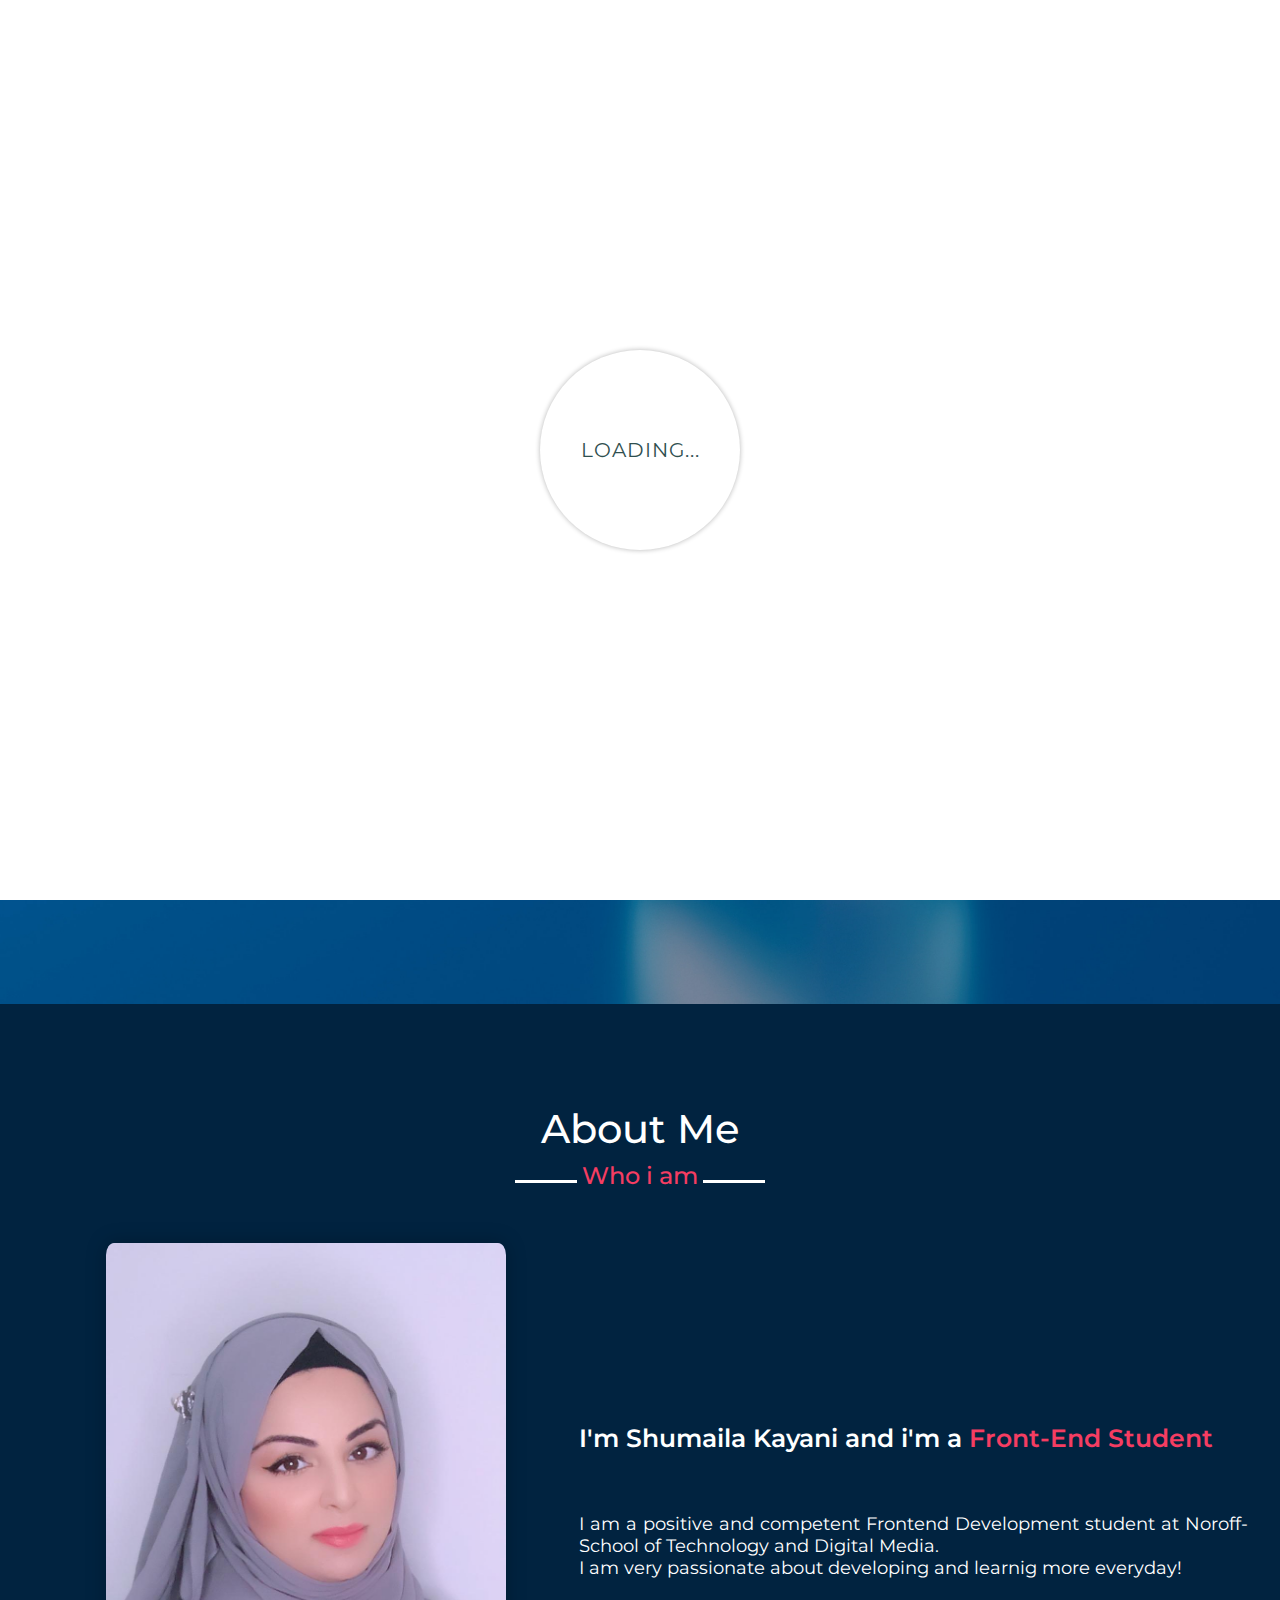
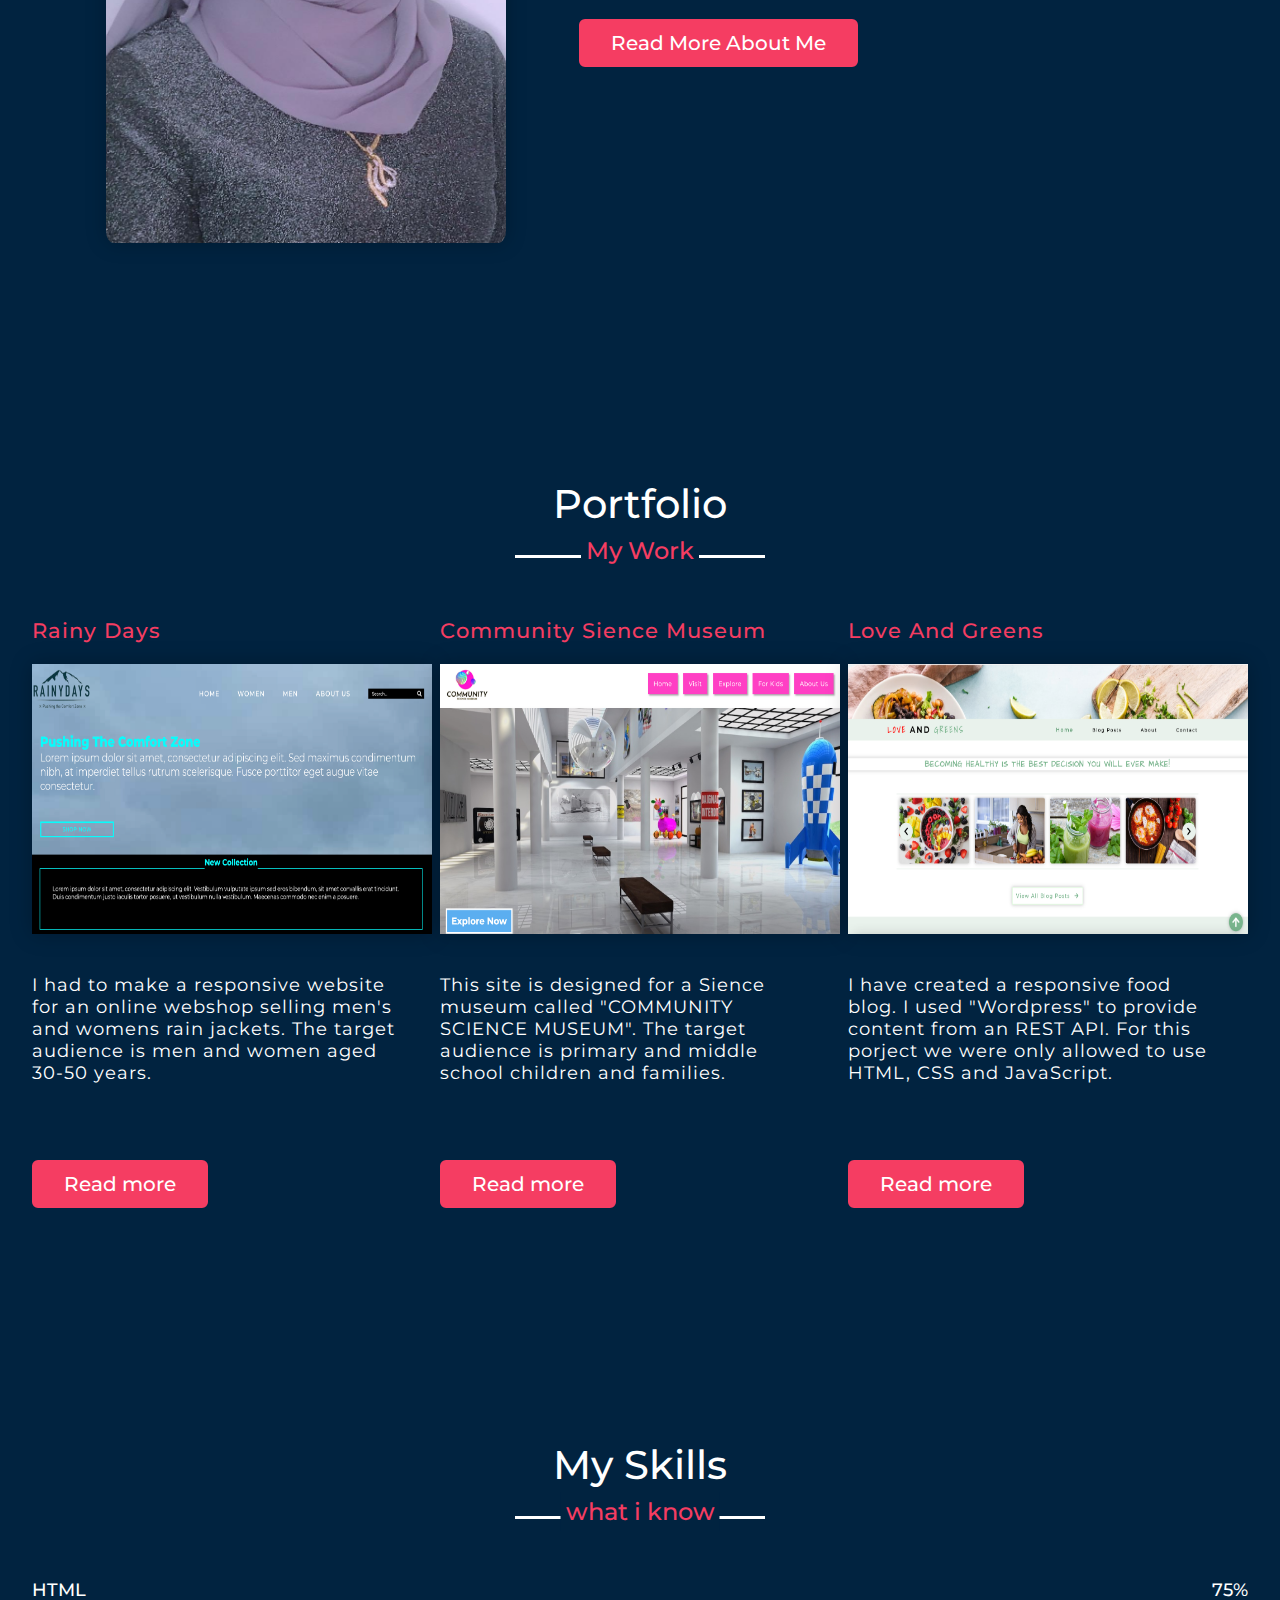
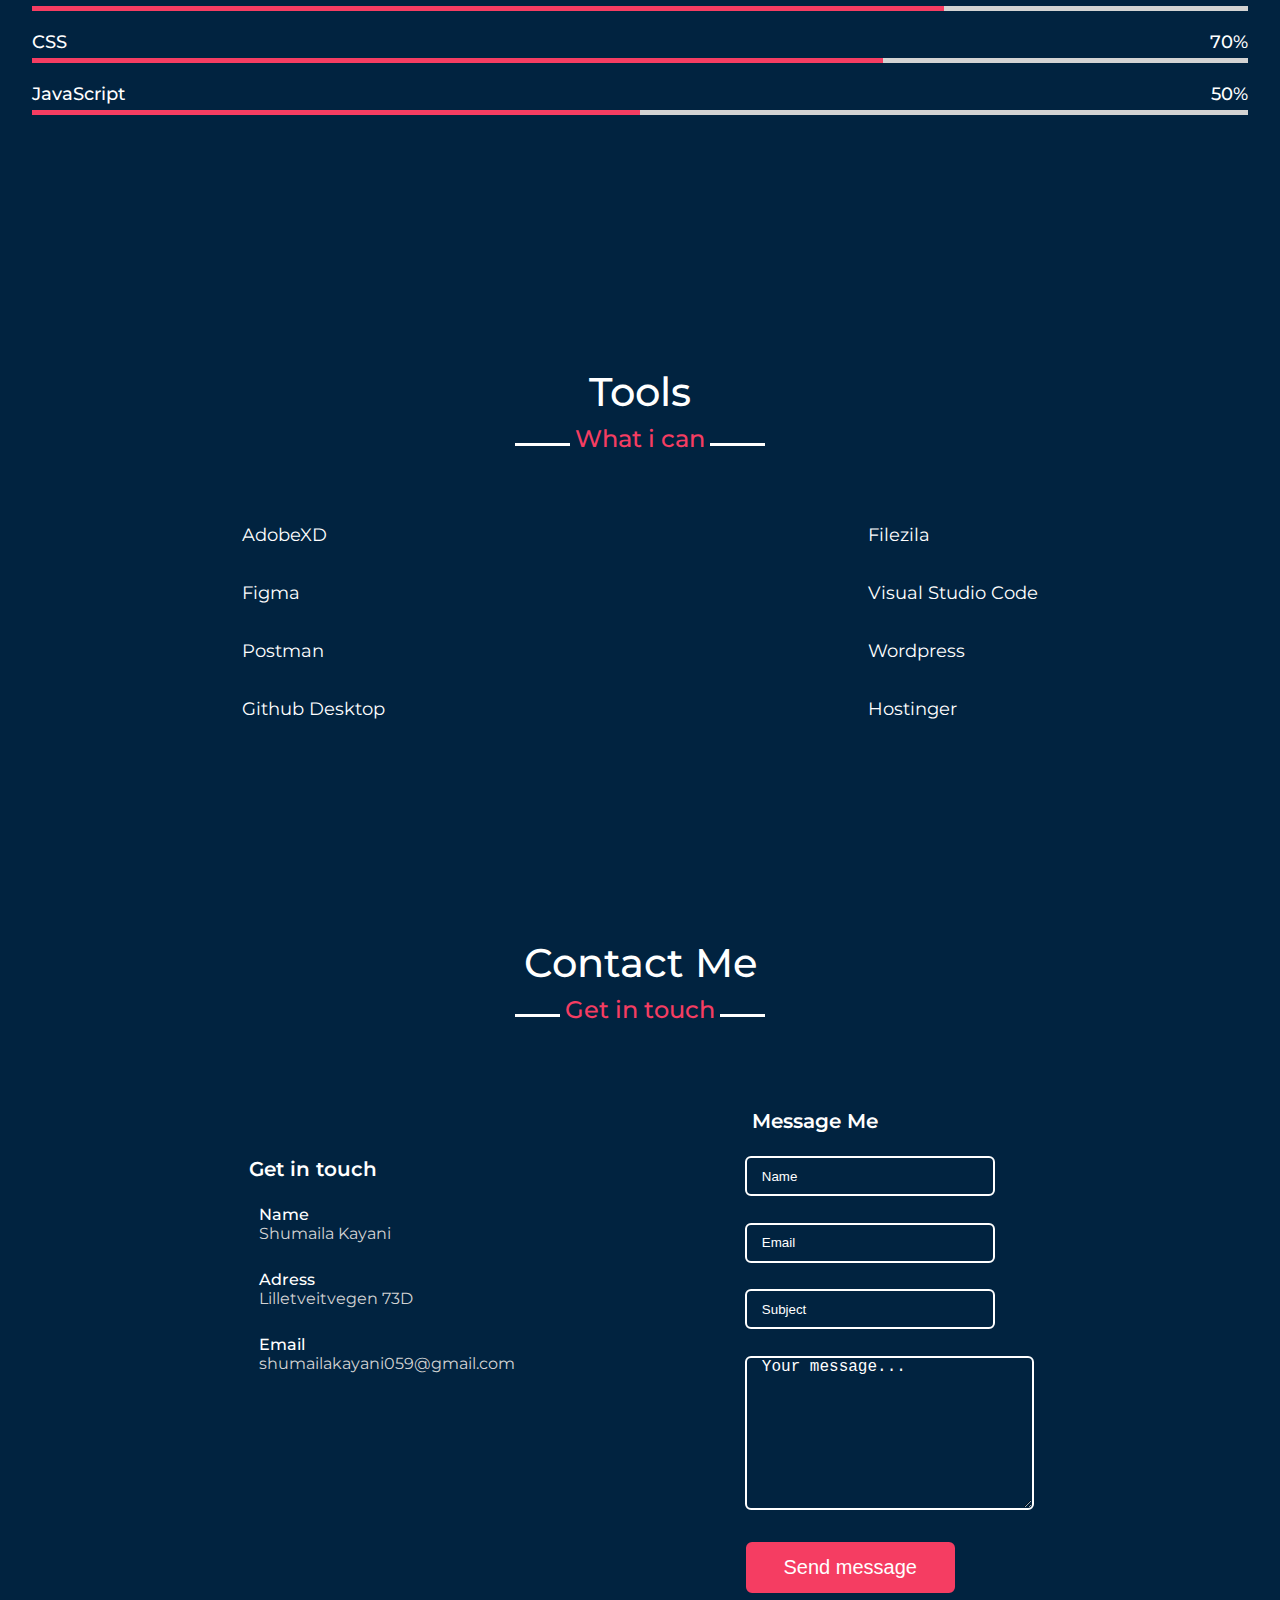
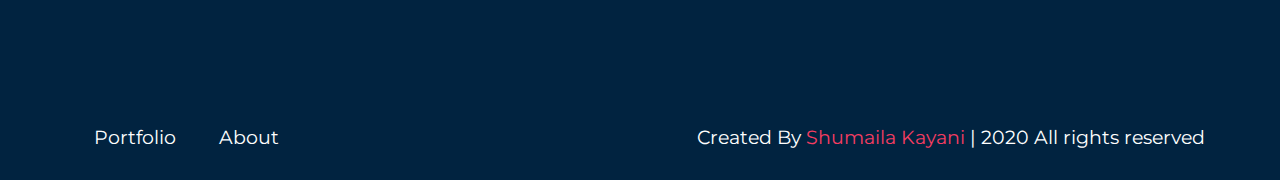
==== commit 75c94698: "changed profile picture" ====
--- a/index.html
+++ b/index.html
@@ -27,7 +27,7 @@
 <header>
 
 <nav class="NavBar">
-    <div class="logo"><a href="/index.html"><img src="/images/Logo.png" class="logoImg"></a></div>
+    <div class="logo"><a href="/index.html"><img src="/images/Logo.png" class="logoImg" alt="logo of sk"></a></div>
          <ul class="nav-link">
             <li class="activ"><a href="#i1"><i class="fas fa-briefcase"></i>Portfolio</a></li>
             <li><a href="/about.html"><i class="fas fa-address-card"></i>About</a></li>
@@ -62,6 +62,10 @@
     </div>
     </div>
     <div class="imgDiv"> 
+
+        <div>
+            <img src="/f00abafe-ebbe-4fa7-b8ab-cde2ada1a51b-removebg-preview.png">
+        </div>
         <!-- <img src="/images/f00abafe-ebbe-4fa7-b8ab-cde2ada1a51b-removebg-preview.png" class="portImg"> -->
     </div>
 </section>
@@ -74,7 +78,7 @@
         <h2 class="aboutTitle">About Me</h2>
 <div class="about-content">
     <div class="column left">
-        <img src="/images/aboutMePic.jpeg" alt="">
+        <img src="/images/aboutMePic.jpeg" alt="profile pricture of Shumaila">
     </div>
     <div class="column right">
         <div class="aboutText">I'm Shumaila Kayani and i'm a <span>Front-End Student</span></div>
@@ -104,7 +108,7 @@
     <div class="card">
         <div class="box">
             <h3 class="project-header">Rainy Days</h3>
-           <a href="/rainydays.html"><img src="/images/rainyDays.png" alt="#" class="project-img"></a>
+           <a href="/rainydays.html"><img src="/images/rainyDays.png" alt="rainy days home page picture" class="project-img"></a>
            <p>I had to make a responsive website for an online webshop selling men's and womens
             rain jackets. The target audience is men and women aged 30-50 years. 
         </p>
@@ -115,7 +119,7 @@
     <div class="card">
         <div class="box">
             <h3 class="project-header">Community Sience Museum</h3>
-            <a href="/csmuseum.html"><img src="/images/CSmuseum.png" alt="#" class="project-img"></a>
+            <a href="/csmuseum.html"><img src="/images/CSmuseum.png" alt="community science museum home page picture" class="project-img"></a>
             <p>
                 This site is designed for a Sience museum called "COMMUNITY SCIENCE MUSEUM". 
                 The target audience is primary and middle school children and families.
@@ -127,7 +131,7 @@
     <div class="card">
         <div class="box">
             <h3 class="project-header">Love And Greens</h3>
-            <a href="/greens.html"><img src="/images/loveandgreens.png" alt="#" class="project-img"></a>
+            <a href="/greens.html"><img src="/images/loveandgreens.png" alt="Love and greens website home page picture" class="project-img"></a>
             <p>
                 I have created a responsive food blog.
                 I used "Wordpress" to provide content from an REST API.
@@ -191,6 +195,7 @@
             <ul>
                 <li>
                     <i class="fas fa-bahai"></i> AdobeXD
+                    </li>
                     <li>
                         <i class="fas fa-bahai"></i> Figma
                     </li>
@@ -200,13 +205,13 @@
                     <li>
                         <i class="fas fa-bahai"></i> Github Desktop
                     </li>
-                </li>
-            </ul>
+              </ul>
         </div>
         <div class="tools right">
             <ul>
-                <li>
+                  <li>
                     <i class="fas fa-bahai"></i> Filezila
+                    </li>
                     <li>
                         <i class="fas fa-bahai"></i> Visual Studio Code
                     </li>
@@ -216,21 +221,14 @@
                     <li>
                         <i class="fas fa-bahai"></i> Hostinger
                     </li>
-                </li>
-            </ul>
+           </ul>
         </div>
         </div>
       </div>
 </section>
 
 
- <!-- 3 blog post section-->
- <section class="blog">
-        <a id="i10"><h2 class="blogTitle">Blog Posts</h2></a>
- <div class="blogPDiv">
-     <div class="blogPosts"></div>
- </div>
- </section>
+
 
 
  <!--Contact form-->
--- a/styles.css
+++ b/styles.css
@@ -230,6 +230,11 @@
 .logoImg {
   height: 100px;
   width: 150px;
+  transition: 0.5s;
+}
+
+.logoImg:hover {
+  color: crimson;
 }
 
 /* man section content */
@@ -243,7 +248,7 @@
   margin: auto;
   max-width: 1300px;
 }
-
+/* 
 .imgDiv {
   background: url(/images/f00abafe-ebbe-4fa7-b8ab-cde2ada1a51b-removebg-preview.png);
   width: 30%;
@@ -252,10 +257,12 @@
   box-shadow: 0px 0px 20px rgba(0, 0, 0, 0.25);
   margin-left: 20%;
   background-size: cover;
-}
+} */
 
 .sectionDiv {
   display: flex;
+  flex-direction: row;
+  justify-content: space-between;
   background-image: url(/images/Crystal.jpg);
   background-repeat: no-repeat;
   background-size: cover;
@@ -265,6 +272,14 @@
   color: white;
   flex-wrap: wrap;
   overflow-x: hidden;
+}
+
+.imgDiv {
+  margin-right: 2em;
+}
+
+.imgDiv img {
+  width: 300px;
 }
 
 .sectionDiv .max-width {
@@ -463,13 +478,13 @@
 }
 
 @media screen and (max-width: 1299px) {
-  .imgDiv {
+  /* .imgDiv {
     width: 30%;
     height: 50%;
     text-align: center;
     box-shadow: 0px 0px 20px rgba(0, 0, 0, 0.25);
     margin-left: 20%;
-  }
+  } */
 }
 
 @media screen and (min-width: 768px) and (max-width: 1024px) {
@@ -560,6 +575,10 @@
 
 /* Skills section styling */
 
+.skills .max-width {
+  width: 100%;
+}
+
 .skills .aboutTitle::after {
   content: "what i know";
 }
@@ -568,7 +587,7 @@
   color: white;
 }
 .skills .skills-content .column-left {
-  width: 70%;
+  width: 100%;
 }
 
 .skills .skills-content .column-left .bars {
@@ -666,7 +685,7 @@
 .toolDiv {
   display: flex;
   justify-content: space-around;
-  max-width: 65%;
+  max-width: 100%;
 }
 
 .tools .tools {
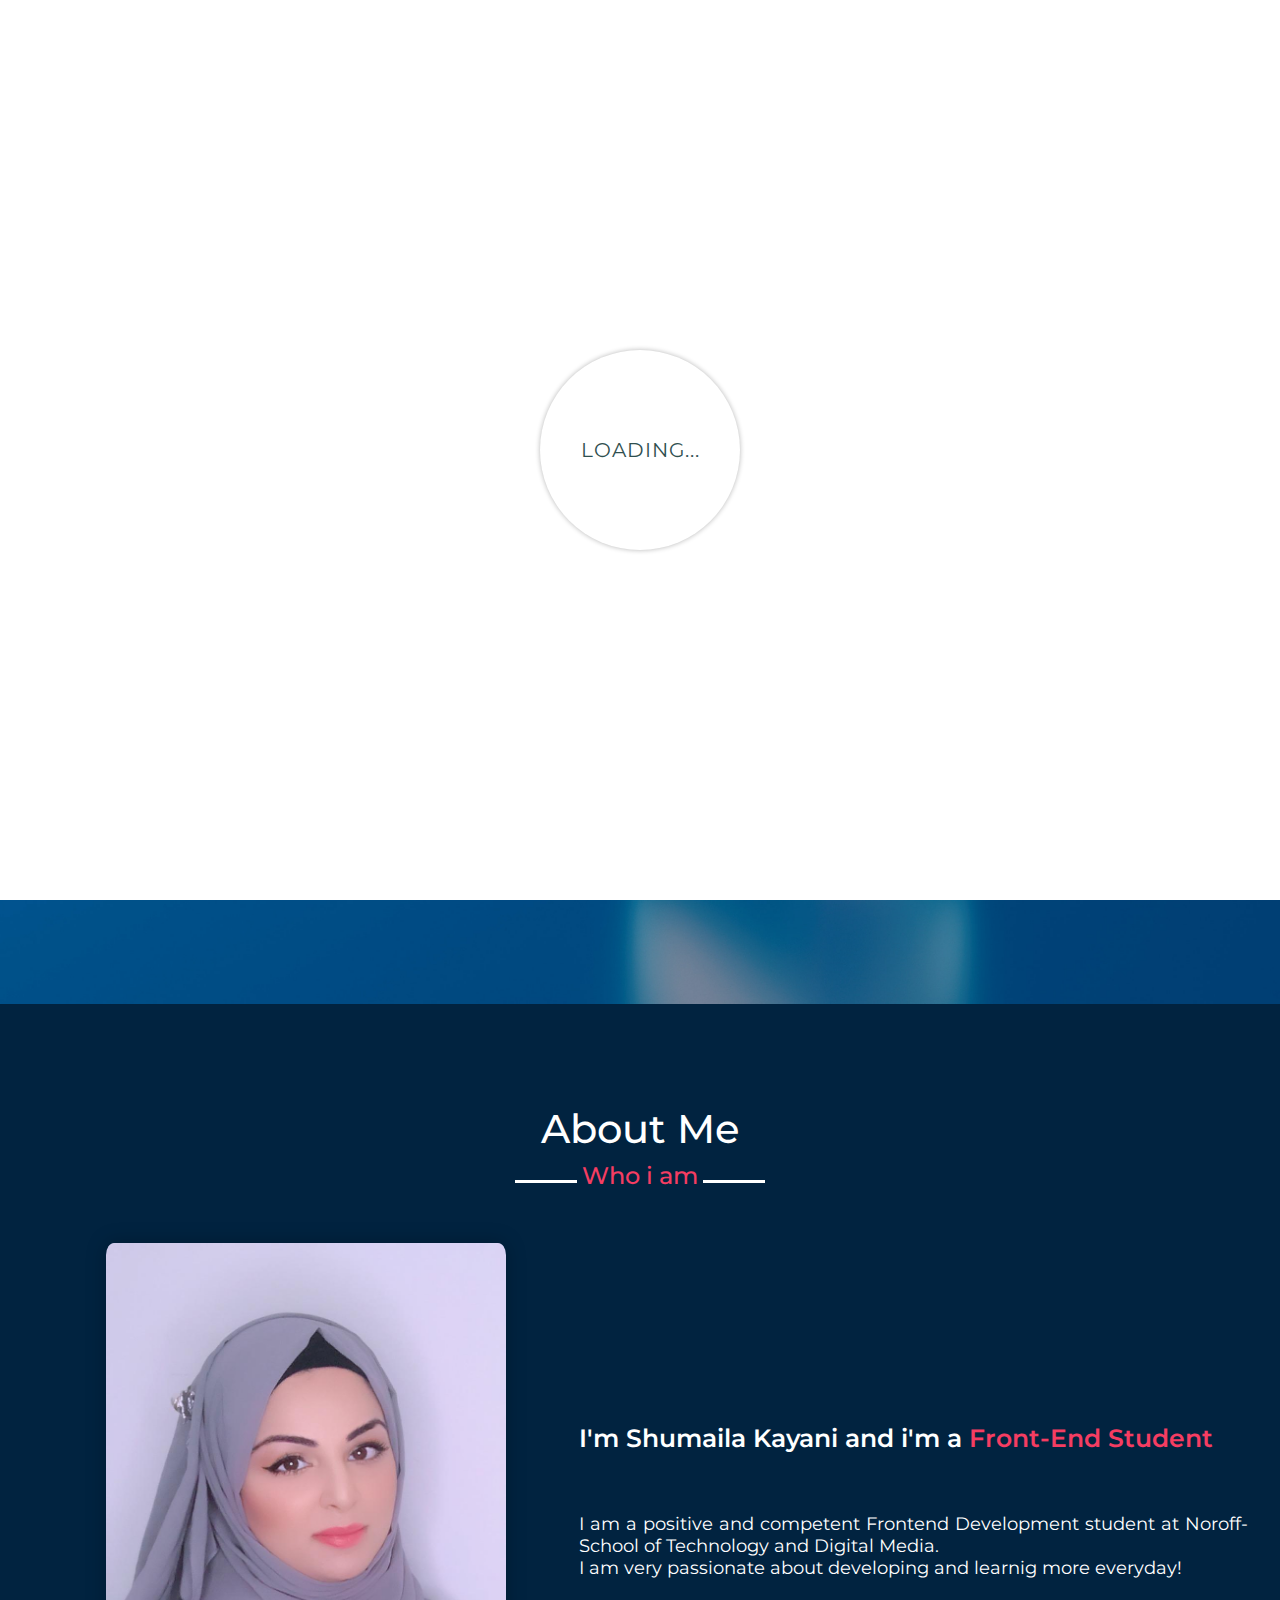
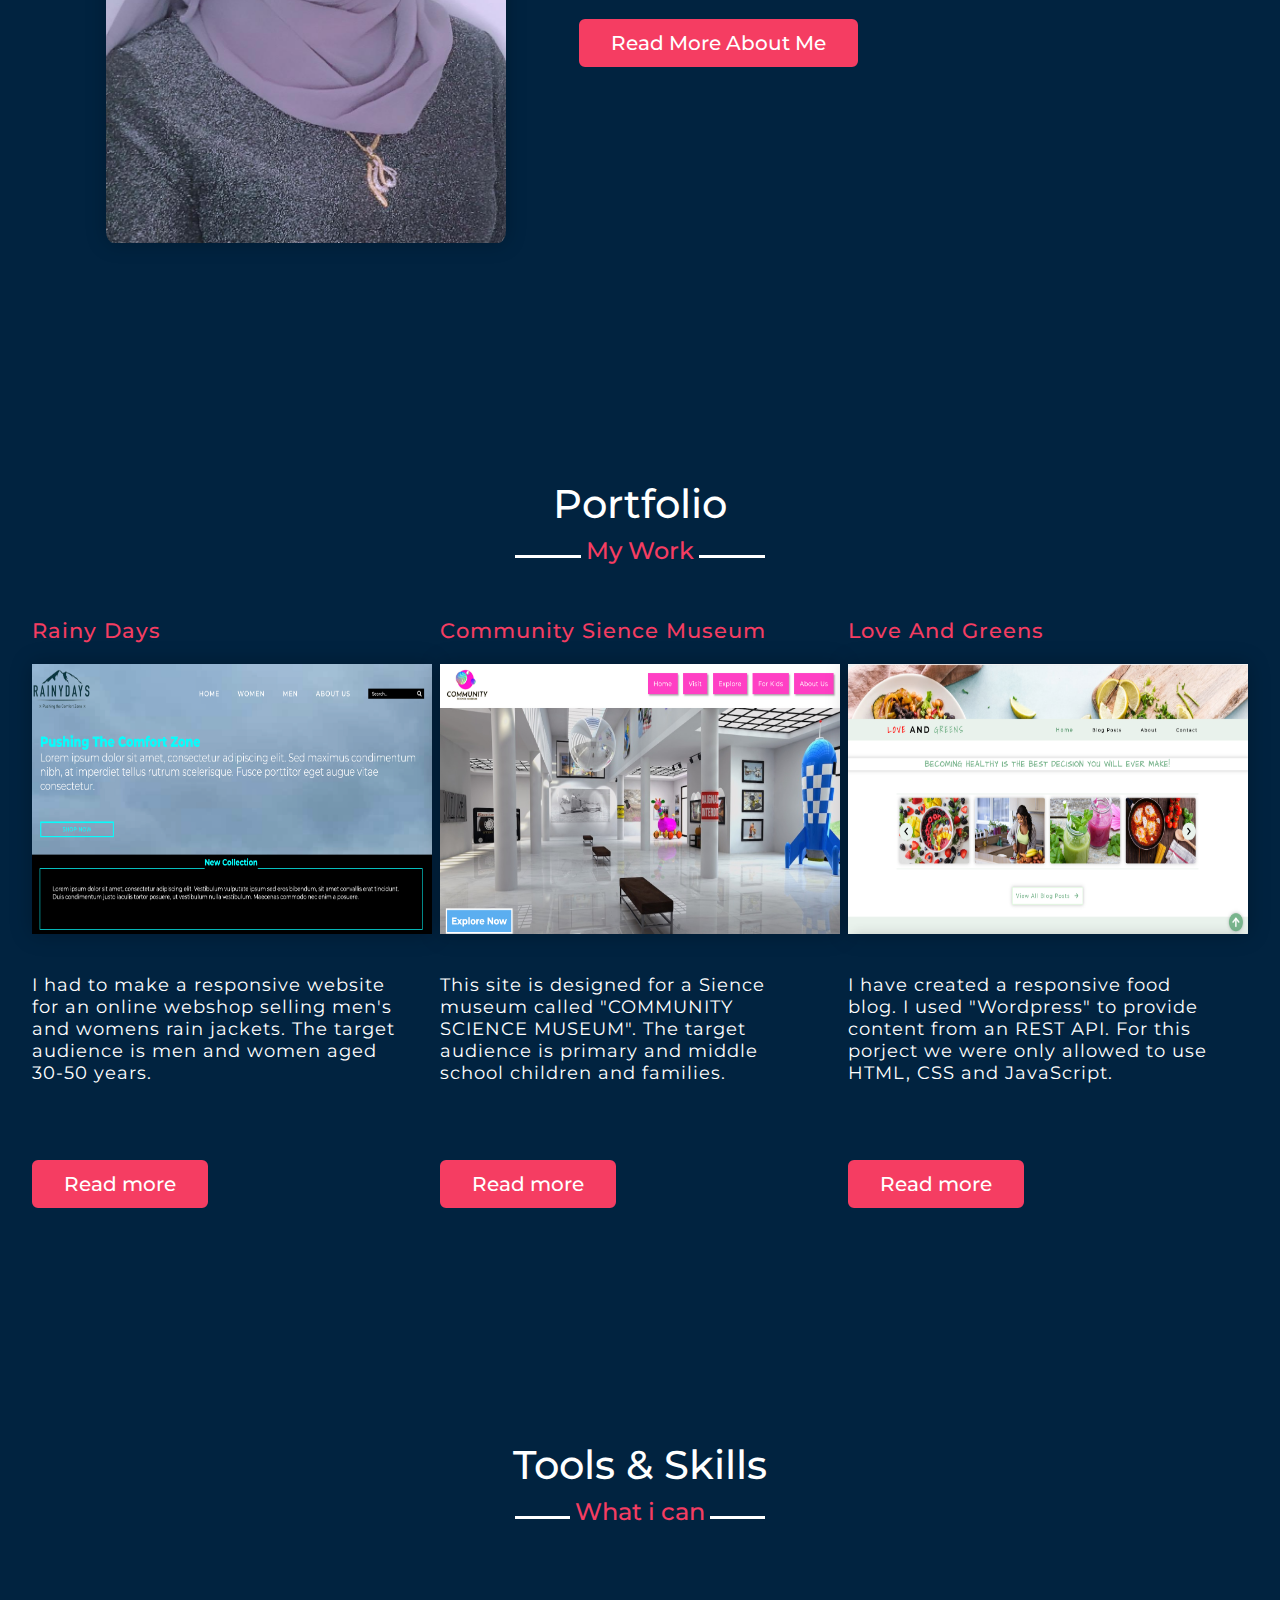
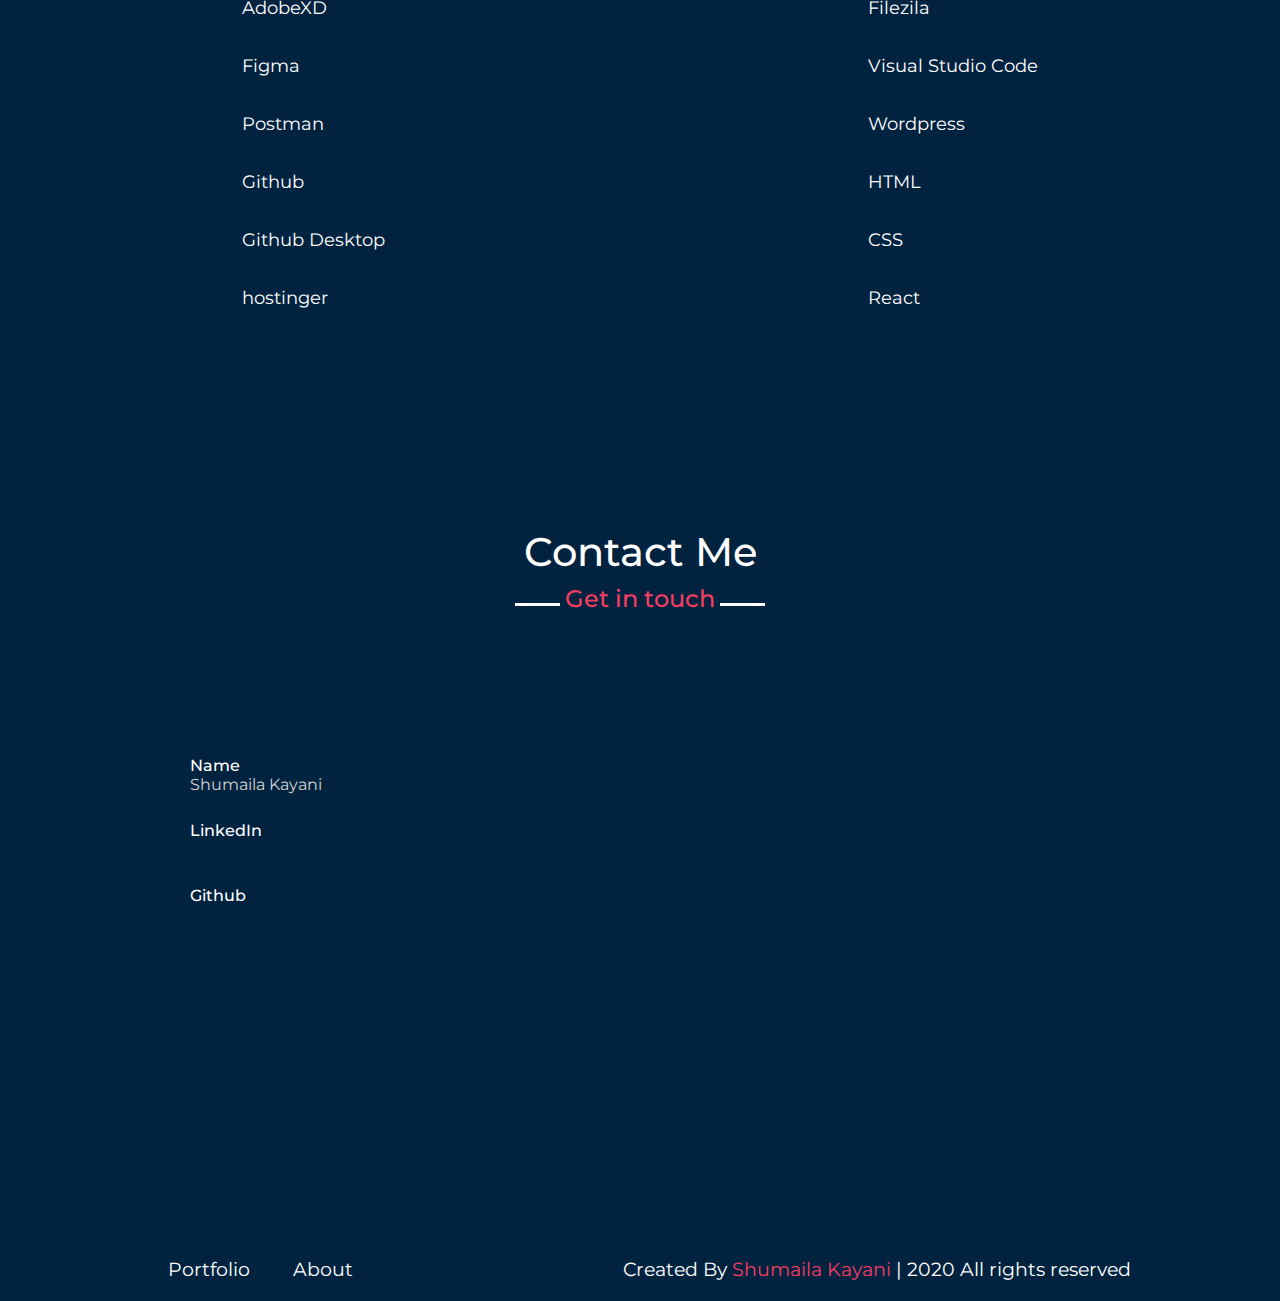
==== commit ec9f3c25: "removed contact form and skils section" ====
--- a/index.html
+++ b/index.html
@@ -150,46 +150,13 @@
 </section>
 
 
- <!--my skills section -->
-
- <section class="skills">
-     <div class="max-width">
-         <h2 class="aboutTitle">My Skills</h2>
-         <div class="skills-content">
-             <div class="column-left">
-             <div class="bars">
-                 <div class="info">
-                     <span>HTML</span>
-                     <span>75%</span>
-                 </div>
-                 <div class="line html"></div>
-             </div>
-             <div class="bars">
-                <div class="info">
-                    <span>CSS</span>
-                    <span>70%</span>
-                </div>
-                <div class="line css"></div>
-            </div>
-            <div class="bars">
-                <div class="info">
-                    <span>JavaScript</span>
-                    <span>50%</span>
-                </div>
-                <div class="line javascript"></div>
-            </div>
-       </div>
-
-         </div>
-     </div>
-
- </section>
+
 
   <!--my Tools section -->
 
   <section class="tools">
     <div class="max-width">
-        <h2 class="toolsTitle">Tools</h2>
+        <h2 class="toolsTitle">Tools & Skills</h2>
         <div class="toolDiv">
         <div class="tools left">
             <ul>
@@ -203,7 +170,13 @@
                         <i class="fas fa-bahai"></i> Postman
                     </li>
                     <li>
+                        <i class="fas fa-bahai"></i> Github 
+                    </li>
+                    <li>
                         <i class="fas fa-bahai"></i> Github Desktop
+                    </li>
+                    <li>
+                        <i class="fas fa-bahai"></i> hostinger
                     </li>
               </ul>
         </div>
@@ -219,8 +192,15 @@
                         <i class="fas fa-bahai"></i> Wordpress
                     </li>
                     <li>
-                        <i class="fas fa-bahai"></i> Hostinger
-                    </li>
+                        <i class="fas fa-bahai"></i> HTML
+                    </li>
+                    <li>
+                        <i class="fas fa-bahai"></i> CSS
+                    </li>
+                    <li>
+                        <i class="fas fa-bahai"></i> React
+                    </li>
+
            </ul>
         </div>
         </div>
@@ -238,53 +218,36 @@
          <h2 class="aboutTitle"><a id="i3">Contact Me</a></h2>
          <div class="contact-content">
              <div class="column left">
-                 <div class="text">Get in touch</div>
+                 
                  <div class="icons">
                      <div class="row">
                          <i class="fas fa-user"></i>
                          <div class="info">
                              <div class="head">Name</div>
                              <div class="sub-title">Shumaila Kayani</div>
+                             
                          </div>
                      </div>
                      <div class="row">
-                        <i class="fas fa-map-marker-alt"></i>
+                        <a href="https://www.linkedin.com/in/shumaila-kayani-556aa717a/"><i class="fab fa-linkedin"></i> </a>
                         <div class="info">
-                            <div class="head">Adress</div>
-                            <div class="sub-title">Lilletveitvegen 73D</div>
+                            <div class="head">LinkedIn</div>
+                            
                         </div>
                     </div>
                     <div class="row">
-                        <i class="fas fa-envelope"></i>
+                        <a href="https://github.com/Shumailakayani06"><i class="fab fa-github"></i> </a>
                         <div class="info">
-                            <div class="head">Email</div>
-                            <div class="sub-title"><a href="mailto:loveandgreens@gmail.com">shumailakayani059@gmail.com</a></div>
+                            <div class="head">Github</div>
+                            
                         </div>
                     </div>
                  </div>
              </div>
-             <div class="column right">
-                 <div class="text">Message Me</div>
-                 <form action="mailto:shumailakayani059@gmail.com" method="GET" enctype="text/plain">
-                     <div class="fields name">
-                         <input type="text" placeholder="Name" required>
-                     </div>
-                     <div class="field email">
-                        <input type="text" placeholder="Email" required>
-                    </div>
-                    <div class="field subject">
-                        <input type="text" placeholder="Subject" required>
-                    </div>
-                    <div class="field textarea">
-                        <textarea cols="30" rows="10" placeholder="Your message..." required></textarea>
-                    </div>
-                    <div class="contactBtn">
-                        <button type="submit">Send message</button>
-                    </div>
-                
-                 </form>
-             </div>
+            
          </div>
+
+      
      </div>
  </section>
 
@@ -298,10 +261,7 @@
              <span><a href="#i1">Portfolio </a></span>
              <a href="/about.html">About </a>
         </div>
-        <div class="footerA">
-            <a href="https://github.com/Shumailakayani06"><i class="fab fa-github"></i> </a>
-             <a href="https://www.linkedin.com/in/shumaila-kayani-556aa717a/"><i class="fab fa-linkedin"></i> </a>
-        </div>
+      
         <div>
             <span>Created By <a href="#">Shumaila Kayani</a> | <span class="far fa-copyright"></span>2020 All rights reserved</span>
          </div>
--- a/styles.css
+++ b/styles.css
@@ -825,6 +825,14 @@
   content: "Get in touch";
 }
 
+.contact .icons {
+  padding-top: 2em;
+}
+
+.contact .contact-conten {
+  align-items: left;
+}
+
 .contact .contact-content .column {
   /* width: calc(50% -30px); */
   color: white;
@@ -845,7 +853,6 @@
 .contact .contact-content .row {
   display: flex;
   height: 65px;
-  align-items: center;
 }
 
 .contact .contact-content .row .info {
@@ -858,8 +865,11 @@
 }
 
 .contact .contact-content .row i {
-  font-size: 25px;
-  color: rgb(245, 61, 98);
+  font-size: 30px;
+  color: rgb(245, 61, 98);
+}
+.contact .contact-content .row i:hover {
+  color: white;
 }
 
 .contact .contact-content .info .head {
@@ -898,7 +908,7 @@
 }
 
 .contact .contact-content {
-  justify-content: space-around;
+  justify-content: left;
 }
 
 .contact .contact-content .right {
@@ -1160,6 +1170,10 @@
   flex-wrap: wrap;
   justify-content: space-around;
   align-items: center;
+}
+
+.cvDiv img {
+  width: 400px;
 }
 
 .contactDiv {
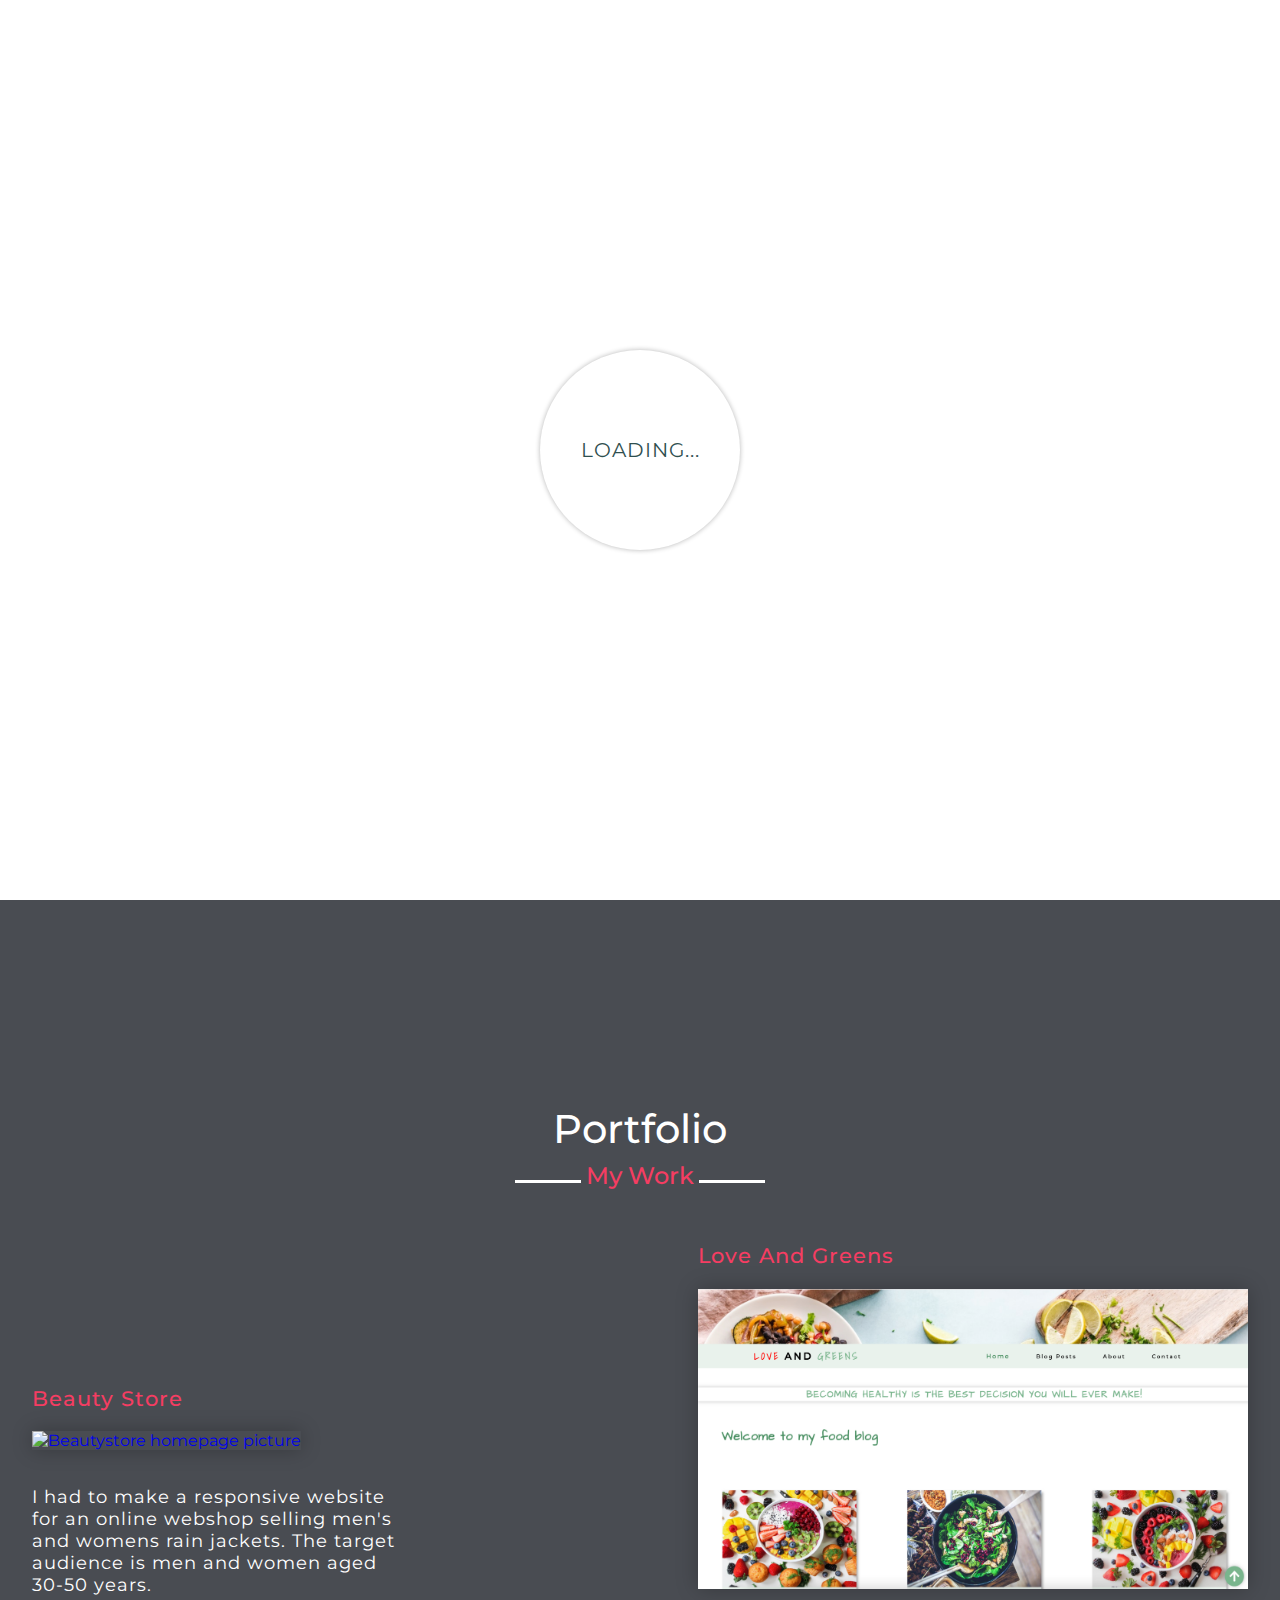
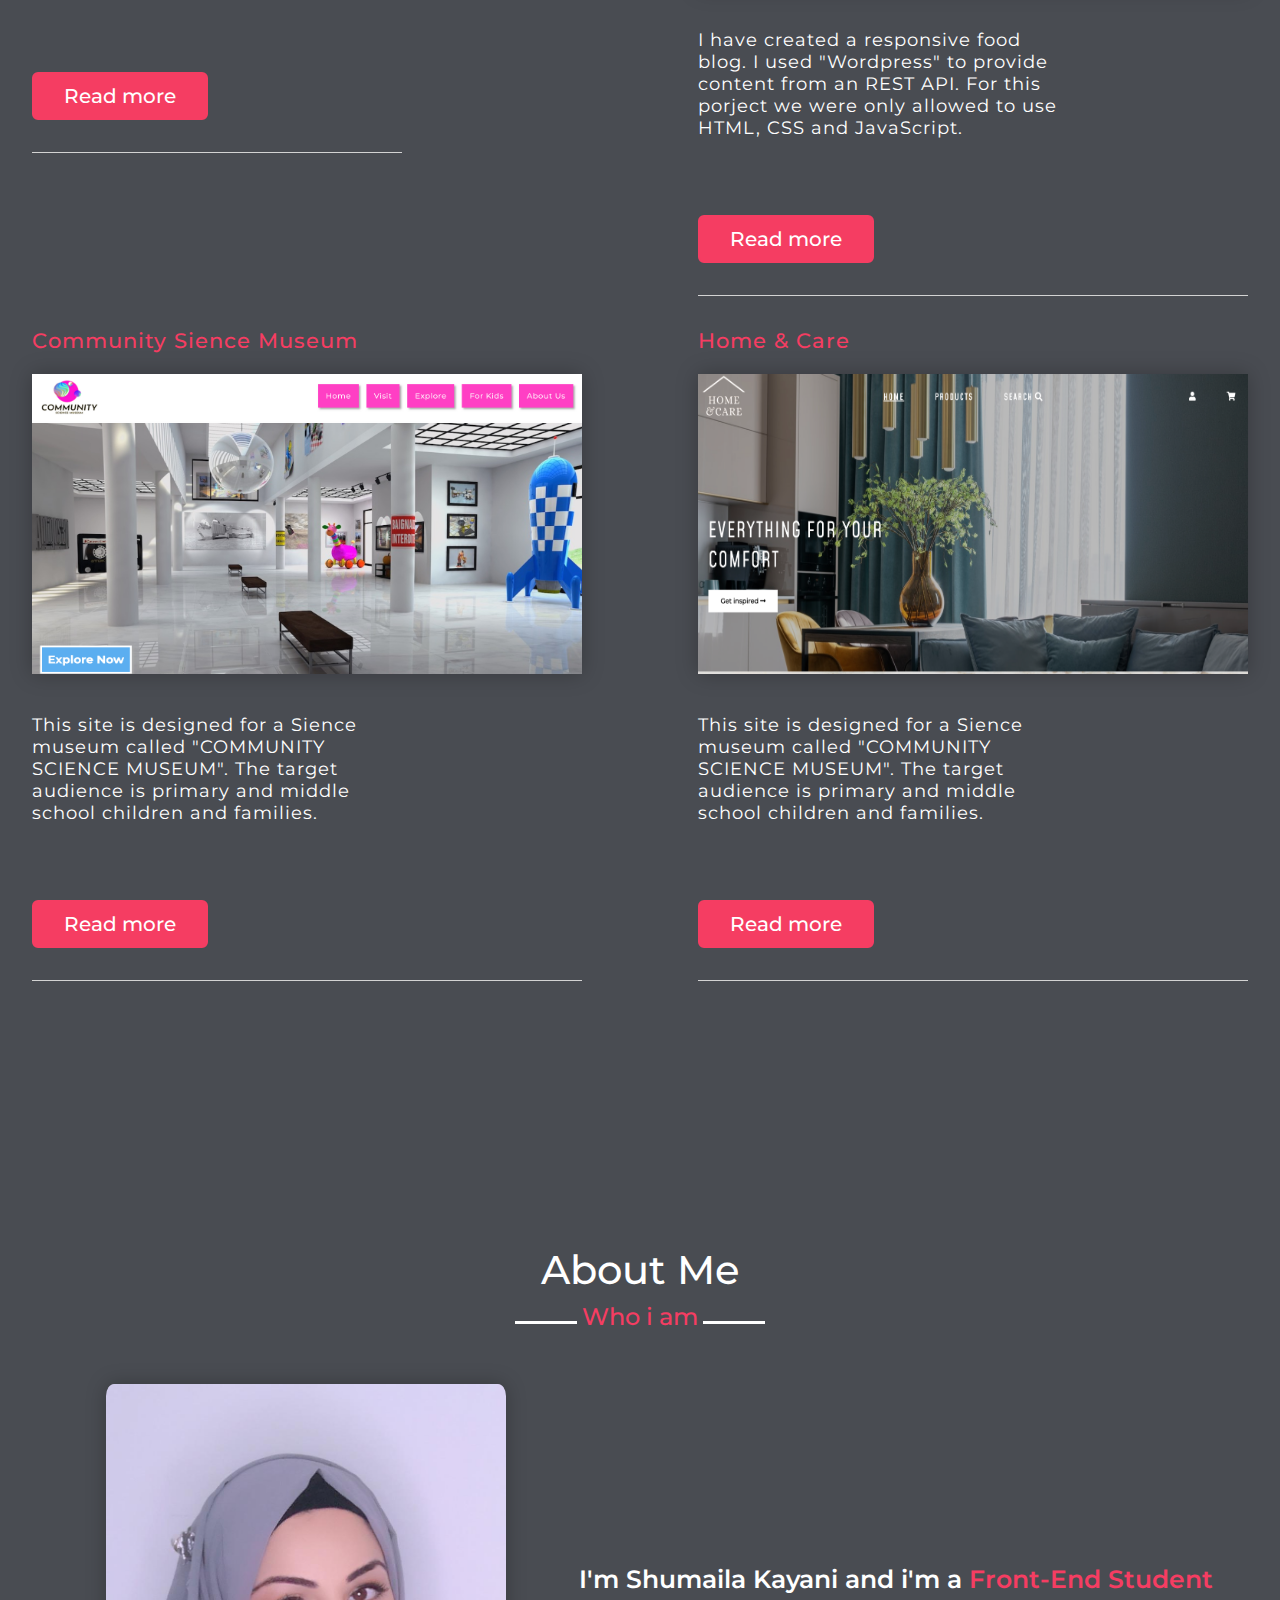
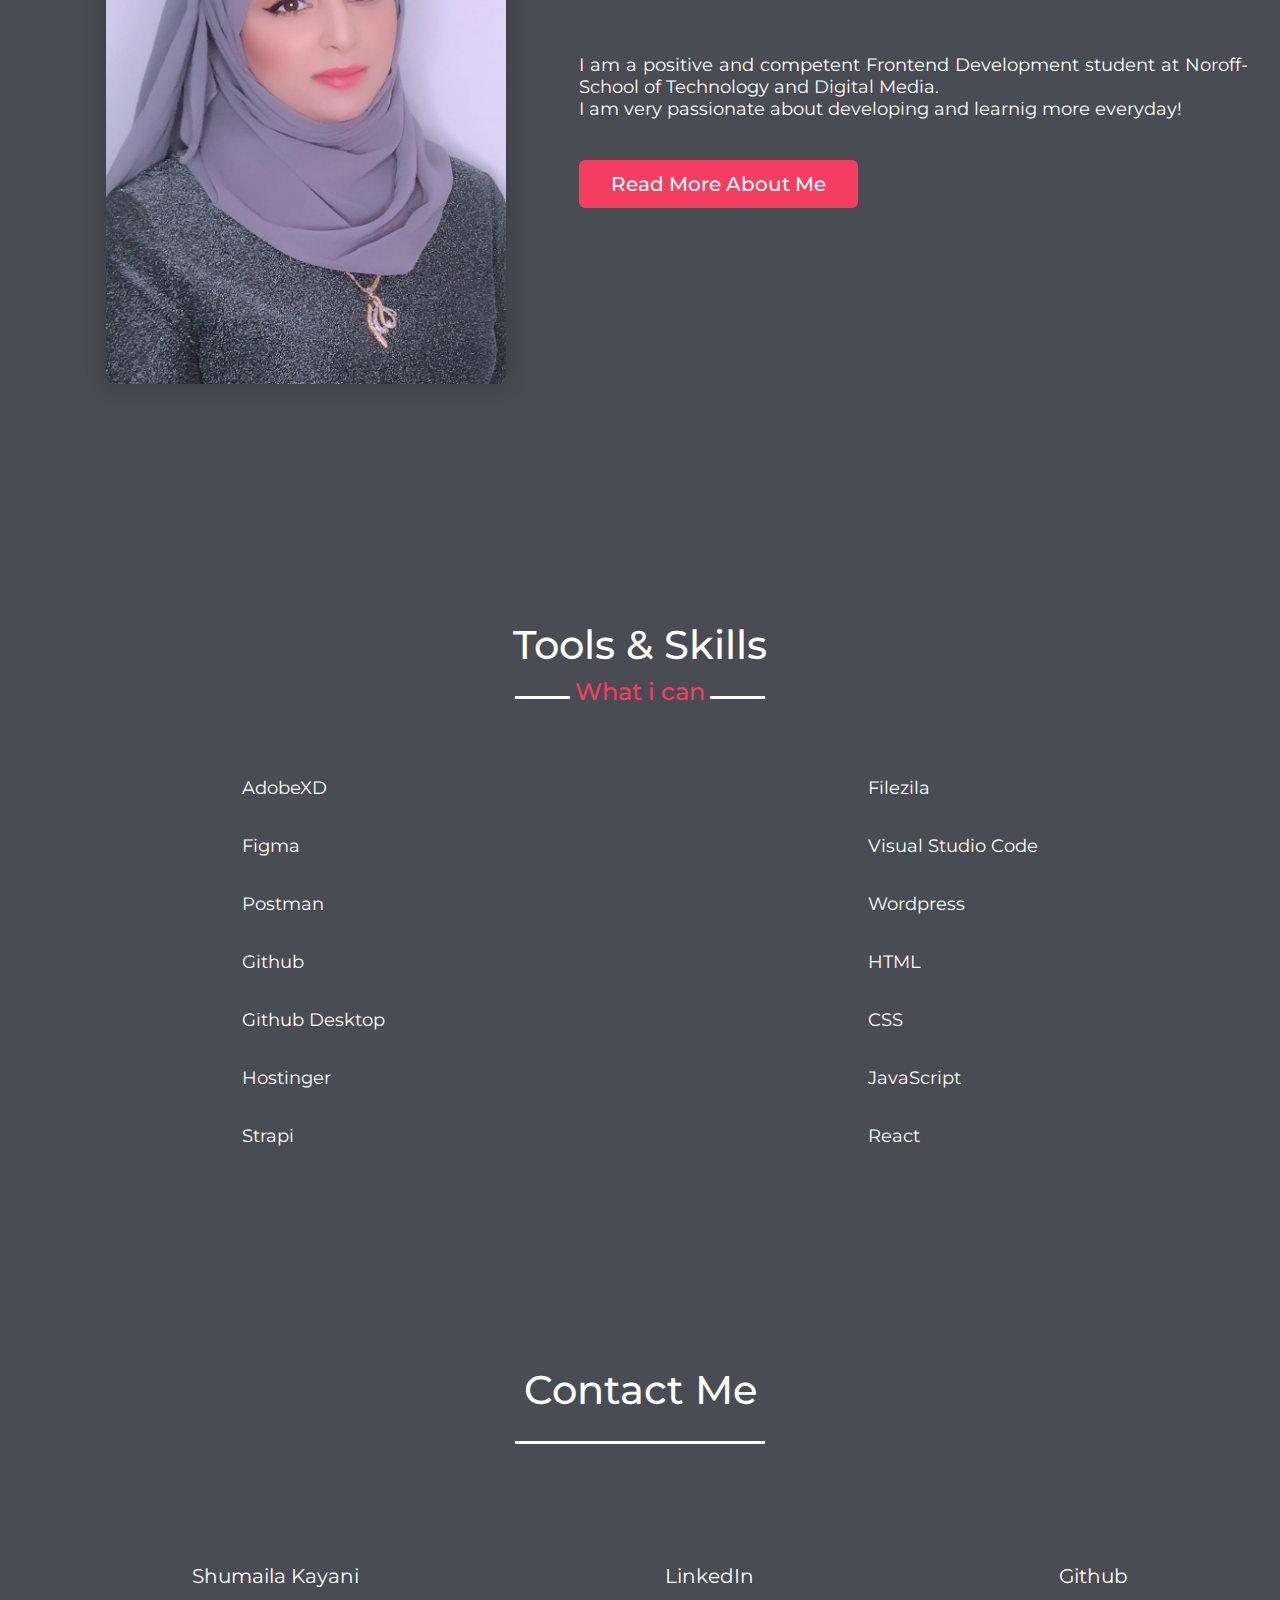
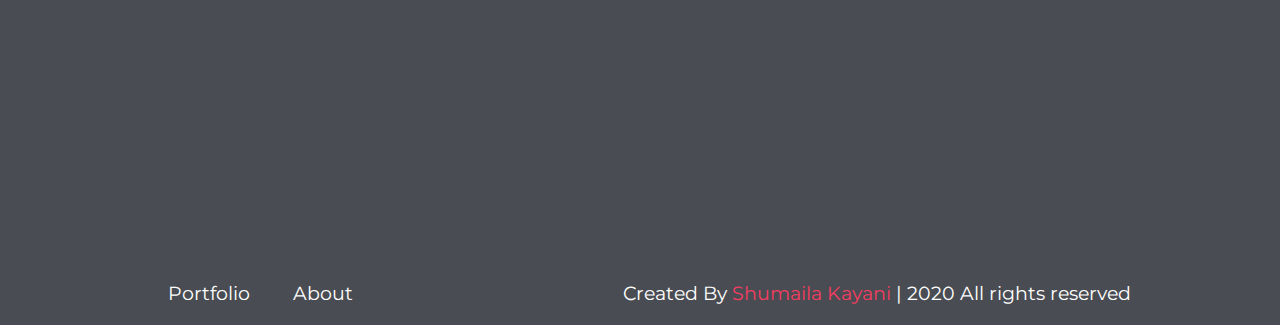
==== commit 33cb97c2: "made changes accorning to the new adobexd design" ====
--- a/index.html
+++ b/index.html
@@ -33,7 +33,7 @@
             <li><a href="/about.html"><i class="fas fa-address-card"></i>About</a></li>
             <li><a href="#i3"><i class="fas fa-envelope"></i>Contact</a></li>
             <li><a href="https://github.com/Shumailakayani06"><i class="fab fa-github"></i></a></li>
-            <li><a href="https://www.linkedin.com/in/shumaila-kayani-556aa717a/"><i class="fab fa-linkedin"></i></a></li>
+            <li><a href="https://www.linkedin.com/in/shumaila-kayani-556aa717a/"><i class="fab fa-linkedin" style="color: #0097D3; "></i></a></li>
         </ul>
           <div class="burger">
             <div class="line1"></div>
@@ -58,7 +58,7 @@
        <div class="text-1">Hello, my name is</div>
        <div class="text-2">Shumaila Kayani</div>
        <div class="text-3">I'm a <span>Front-End Student</span></div>
-        <a href="/about.html">About Me</a>
+        <a href="#i1">View my portfolio</a>
     </div>
     </div>
     <div class="imgDiv"> 
@@ -70,29 +70,7 @@
     </div>
 </section>
 
-<!--about me section starts here-->
-
-<section class="about">
-    
-    <div class="max-width">
-        <h2 class="aboutTitle">About Me</h2>
-<div class="about-content">
-    <div class="column left">
-        <img src="/images/aboutMePic.jpeg" alt="profile pricture of Shumaila">
-    </div>
-    <div class="column right">
-        <div class="aboutText">I'm Shumaila Kayani and i'm a <span>Front-End Student</span></div>
-         <p>I am a positive and competent Frontend Development student at Noroff-School of Technology and Digital Media.</p>
-        <p> I am very passionate about developing and learnig more everyday!</p>
-        <a href="/about.html">Read More About Me</a>
-    </div>
- 
-
- 
-</div>
-</div>
-
-</section>
+
 
 
 
@@ -107,15 +85,28 @@
 <div class="project-content">
     <div class="card">
         <div class="box">
-            <h3 class="project-header">Rainy Days</h3>
-           <a href="/rainydays.html"><img src="/images/rainyDays.png" alt="rainy days home page picture" class="project-img"></a>
+            <h3 class="project-header">Beauty Store</h3>
+           <a href="/beautystore.html"><img src="/images/beautystorehome.png" alt="Beautystore homepage picture" class="project-img"></a>
            <p>I had to make a responsive website for an online webshop selling men's and womens
             rain jackets. The target audience is men and women aged 30-50 years. 
         </p>
-        <a href="/rainydays.html" class="readmoreBtn">Read more</a>
-            
-        </div>
-    </div>
+        <a href="/beautystore.html" class="readmoreBtn">Read more</a>
+         </div>
+    </div>
+
+    <div class="card">
+        <div class="box">
+            <h3 class="project-header">Love And Greens</h3>
+            <a href="/greens.html"><img src="/images/loveandgreenhome.png" alt="Love and greens website home page picture" class="project-img"></a>
+            <p>
+                I have created a responsive food blog.
+                I used "Wordpress" to provide content from an REST API.
+                For this porject we were only allowed to use HTML, CSS and JavaScript.
+            </p>
+            <a href="/greens.html" class="readmoreBtn">Read more</a>
+        </div>
+</div>
+
     <div class="card">
         <div class="box">
             <h3 class="project-header">Community Sience Museum</h3>
@@ -125,25 +116,43 @@
                 The target audience is primary and middle school children and families.
             </p>
             <a href="/csmuseum.html" class="readmoreBtn">Read more</a>
-            
-        </div>
-    </div>
-    <div class="card">
-        <div class="box">
-            <h3 class="project-header">Love And Greens</h3>
-            <a href="/greens.html"><img src="/images/loveandgreens.png" alt="Love and greens website home page picture" class="project-img"></a>
-            <p>
-                I have created a responsive food blog.
-                I used "Wordpress" to provide content from an REST API.
-                For this porject we were only allowed to use HTML, CSS and JavaScript.
-            </p>
-            <a href="/rainydays.html" class="readmoreBtn">Read more</a>
-            
-        </div>
-    </div>
- 
-
- 
+        </div>
+    </div>
+
+
+<div class="card">
+    <div class="box">
+        <h3 class="project-header">Home & Care</h3>
+        <a href="/homeandcare.html"><img src="/images/homeandcare1.png" alt="home and care home page picture" class="project-img"></a>
+        <p>
+            This site is designed for a Sience museum called "COMMUNITY SCIENCE MUSEUM". 
+            The target audience is primary and middle school children and families.
+        </p>
+        <a href="/homeandcare" class="readmoreBtn">Read more</a>
+    </div>
+</div>
+</div>
+
+</section>
+
+
+<!--about me section starts here-->
+
+<section class="about">
+    
+    <div class="max-width">
+        <h2 class="aboutTitle">About Me</h2>
+<div class="about-content">
+    <div class="column left">
+        <img src="/images/aboutMePic.jpeg" alt="profile pricture of Shumaila">
+    </div>
+    <div class="column right">
+        <div class="aboutText">I'm Shumaila Kayani and i'm a <span>Front-End Student</span></div>
+         <p>I am a positive and competent Frontend Development student at Noroff-School of Technology and Digital Media.</p>
+        <p> I am very passionate about developing and learnig more everyday!</p>
+        <a href="/about.html">Read More About Me</a>
+    </div>
+
 </div>
 </div>
 
@@ -176,7 +185,10 @@
                         <i class="fas fa-bahai"></i> Github Desktop
                     </li>
                     <li>
-                        <i class="fas fa-bahai"></i> hostinger
+                        <i class="fas fa-bahai"></i> Hostinger
+                    </li>
+                    <li>
+                        <i class="fas fa-bahai"></i> Strapi
                     </li>
               </ul>
         </div>
@@ -198,6 +210,9 @@
                         <i class="fas fa-bahai"></i> CSS
                     </li>
                     <li>
+                        <i class="fas fa-bahai"></i> JavaScript
+                    </li>
+                    <li>
                         <i class="fas fa-bahai"></i> React
                     </li>
 
@@ -217,39 +232,22 @@
      <div class="max-width">
          <h2 class="aboutTitle"><a id="i3">Contact Me</a></h2>
          <div class="contact-content">
-             <div class="column left">
-                 
-                 <div class="icons">
-                     <div class="row">
-                         <i class="fas fa-user"></i>
-                         <div class="info">
-                             <div class="head">Name</div>
-                             <div class="sub-title">Shumaila Kayani</div>
-                             
-                         </div>
-                     </div>
-                     <div class="row">
-                        <a href="https://www.linkedin.com/in/shumaila-kayani-556aa717a/"><i class="fab fa-linkedin"></i> </a>
-                        <div class="info">
-                            <div class="head">LinkedIn</div>
-                            
-                        </div>
-                    </div>
-                    <div class="row">
-                        <a href="https://github.com/Shumailakayani06"><i class="fab fa-github"></i> </a>
-                        <div class="info">
-                            <div class="head">Github</div>
-                            
-                        </div>
-                    </div>
-                 </div>
+             <div>
+                 <ul>
+                     <li><i class="fas fa-user"></i>Shumaila Kayani</li>
+                     <li> <a href="https://www.linkedin.com/in/shumaila-kayani-556aa717a/">
+                         <i class="fab fa-linkedin"></i> LinkedIn
+                        </a>
+                    </li>
+                    <li>
+                        <a href="https://github.com/Shumailakayani06">
+                            <i class="fab fa-github"></i>Github</a>
+                    </li>
+                 </ul>
              </div>
-            
-         </div>
-
-      
-     </div>
- </section>
+            </div>
+      </div>
+      </section>
 
  <!--footer section starts here-->
 
--- a/styles.css
+++ b/styles.css
@@ -9,7 +9,7 @@
 
 body {
   font-family: "montserrat";
-  background: #012340;
+  background: #494C52;
   overflow-x: hidden;
 }
 
@@ -90,8 +90,8 @@
   display: flex;
   justify-content: space-between;
   align-items: center;
-  min-height: 8vh;
-  background-color: #012340;
+  min-height: 6vh;
+  background-color: #20232F;
   /* #0e2b50; */
   width: 100%;
 }
@@ -237,7 +237,7 @@
   color: crimson;
 }
 
-/* man section content */
+/* main section content */
 
 section .headInfo {
   margin-left: 1em;
@@ -248,24 +248,13 @@
   margin: auto;
   max-width: 1300px;
 }
-/* 
-.imgDiv {
-  background: url(/images/f00abafe-ebbe-4fa7-b8ab-cde2ada1a51b-removebg-preview.png);
-  width: 30%;
-  max-height: 100%;
-  text-align: center;
-  box-shadow: 0px 0px 20px rgba(0, 0, 0, 0.25);
-  margin-left: 20%;
-  background-size: cover;
-} */
+
 
 .sectionDiv {
   display: flex;
   flex-direction: row;
   justify-content: space-between;
-  background-image: url(/images/Crystal.jpg);
-  background-repeat: no-repeat;
-  background-size: cover;
+
   width: 100%;
   height: 100vh;
   min-height: 500px;
@@ -313,7 +302,7 @@
   font-size: 25px;
   padding: 12px 36px;
   margin-top: 20px;
-  border-radius: 6px;
+  border-radius: 30px;
   border: 2px solid rgb(245, 61, 98);
   transition: all 0.3s ease;
 }
@@ -369,7 +358,7 @@
   font-size: 24px;
   color: rgb(245, 61, 98);
   padding: 5px;
-  background: #012340;
+  background: #494C52;
   transform: translateX(-50%);
 }
 .about .aboutTitle::after {
@@ -507,14 +496,17 @@
   content: "My Work";
 }
 .project-img {
-  width: 400px;
-  height: 270px;
+  width: 550px;
+  height: 300px;
   box-shadow: 0px 0px 20px rgba(0, 0, 0, 0.25);
 }
 
 .myProjects .project-content .card {
   cursor: pointer;
   transition: all 0.3s ease;
+  margin-bottom: 2em;
+  border-bottom: 1px solid lightgray;
+  padding-bottom: 2em;
 }
 
 .myProjects .project-content .card .box {
@@ -674,7 +666,7 @@
   font-size: 24px;
   color: rgb(245, 61, 98);
   padding: 5px;
-  background: #012340;
+  background: #494C52;
   transform: translateX(-50%);
 }
 
@@ -719,267 +711,55 @@
   }
 }
 
-/* last 3 post desction */
-
-.blogPosts {
-  display: flex;
-  justify-content: space-around;
-  flex-wrap: wrap;
-}
-
-.postDiv {
-  transition: all 0.3s ease;
-}
-.postDiv:hover {
-  transform: scale(1.1);
-  opacity: 80%;
-}
-
-.blogPosts a {
+
+
+/* Contact form section */
+
+.contact-content div{
+  width: 100%;
+}
+.contact-content li{
+list-style: none;
+color: white;
+margin: 2em;
+}
+
+.contact-content a{
   text-decoration: none;
-  color: rgb(245, 61, 98);
-  font-size: 1em;
-  letter-spacing: 1px;
-}
-
-.blogPosts a h3 {
-  margin-bottom: 1em;
-}
-
-.imgdiv img {
-  width: 400px;
-  height: 280px;
-}
-
-section .blogTitle {
-  position: relative;
-  text-align: center;
-  font-size: 40px;
-  font-weight: 500;
-  margin-bottom: 60px;
-  padding-bottom: 30px;
-  color: white;
-}
-
-section .blogTitle::before {
-  content: "";
-  position: absolute;
-  bottom: 0px;
-  left: 50%;
-  width: 250px;
-  height: 3px;
-  background: white;
-  transform: translateX(-50%);
-}
-
-section .blogTitle::after {
-  position: absolute;
-  bottom: -12px;
-  left: 50%;
-  font-size: 24px;
-  color: rgb(245, 61, 98);
-  padding: 5px;
-  background: #012340;
-  transform: translateX(-50%);
-}
-.blog .blogTitle::after {
-  content: "Last Posts";
-}
-
-@media screen and (min-width: 768px) and (max-width: 1024px) {
-  .imgdiv img {
-    width: 700px;
-    height: 400px;
-  }
-
-  .blogPosts h3 {
-    margin-top: 2em;
-  }
-
-  .blogPosts {
-    justify-content: left;
-    margin-left: 1em;
-  }
-}
-
-@media screen and (max-width: 768px) {
-  .imgdiv img {
-    width: 370px;
-    height: 250px;
-  }
-
-  .blogPosts h3 {
-    margin-top: 2em;
-    margin-left: 0.5em;
-    font-size: 16px;
-  }
-
-  .blogPosts {
-    margin-left: 1em;
-  }
-}
-
-/* Contact form section */
-
-.contact .aboutTitle::after {
-  content: "Get in touch";
-}
-
-.contact .icons {
-  padding-top: 2em;
-}
-
-.contact .contact-conten {
-  align-items: left;
-}
-
-.contact .contact-content .column {
-  /* width: calc(50% -30px); */
-  color: white;
-  padding: 3em;
-}
-
-.contact .contact-content .text {
-  font-size: 20px;
-  font-weight: 600;
-  margin-bottom: 10px;
-  margin-left: 1em;
-}
-
-.contact .contact-content .left .icons {
-  margin: 10px 0;
-}
-
-.contact .contact-content .row {
-  display: flex;
-  height: 65px;
-}
-
-.contact .contact-content .row .info {
-  margin-left: 30px;
-}
-
-.contact .contact-content .row .info a {
-  text-decoration: none;
-  color: lightgray;
-}
-
-.contact .contact-content .row i {
-  font-size: 30px;
-  color: rgb(245, 61, 98);
-}
-.contact .contact-content .row i:hover {
-  color: white;
-}
-
-.contact .contact-content .info .head {
-  font-weight: 500;
-}
-.contact .contact-content .info .sub-title {
-  color: lightgray;
-}
-
-.contact .right form .fields {
-  display: flex;
-}
-
-.contact .right form input {
-  background: #012340;
-  margin: 1em;
-}
-
-.contact .right form input::placeholder {
-  color: white;
-  font-size: 1em;
-}
-
-.contact .right form .textarea textarea {
-  background: #012340;
-  margin: 1em;
-  border: 2px solid white;
-  border-radius: 6px;
-  outline: none;
-  padding: 0 15px;
-}
-
-.contact .right form .textarea textarea::placeholder {
-  color: white;
-  font-size: 1.2em;
-}
-
-.contact .contact-content {
-  justify-content: left;
-}
-
-.contact .contact-content .right {
-  padding: 2em;
-  width: 400px;
-  height: 400px;
-}
-
-.contact .right form {
-  width: 400px;
-  height: 300px;
-}
-
-.contact .right form .field input {
-  border-radius: 6px;
-  outline: none;
-  padding: 0 15px;
-}
-
-.name input {
-  width: 250px;
-  height: 40px;
-  border: 2px solid white;
-  border-radius: 6px;
-  outline: none;
-  padding: 0 15px;
-}
-.email input {
-  width: 250px;
-  height: 40px;
-  border: 2px solid white;
-  border-radius: 6px;
-  outline: none;
-  padding: 0 15px;
-}
-
-.subject input {
-  width: 250px;
-  height: 40px;
-  border: 2px solid white;
-  border-radius: 6px;
-  outline: none;
-  padding: 0 15px;
-}
-
-.name input:focus,
-.email input:focus,
-.subject input:focus,
-.textarea textarea:focus {
-  color: white;
-  font-size: 14px;
-}
-
-.contact .right form .contactBtn button {
-  display: inline-block;
-  background-color: rgb(245, 61, 98);
-  color: white;
-  font-size: 20px;
-  padding: 12px 36px;
-  margin-top: 15px;
-  margin-left: 0.7em;
-  border-radius: 6px;
-  border: 2px solid rgb(245, 61, 98);
+  color: white;
   transition: all 0.3s ease;
   cursor: pointer;
 }
 
-.contact .right form .contactBtn button:hover {
-  color: rgb(245, 61, 98);
-  background: none;
-}
+.contact-content i{
+  margin-right: 1em;
+  font-size: 2em;
+}
+
+.contact-content ul{
+  display: flex;
+  justify-content: space-between;
+  font-size: 20px;
+  flex-wrap: wrap;
+
+}
+
+.contact-content a:hover{
+  color: rgb(245, 61, 98);
+background: none;
+}
+
+
+
+
+
+
+
+
+
+
+
+
 
 @media screen and (min-width: 768px) and (max-width: 1024px) {
   .contact .contact-content {
@@ -1006,7 +786,7 @@
     background: #012340;
     transform: translateX(-50%);
   }
-}
+} 
 
 /* footer section starts here */
 
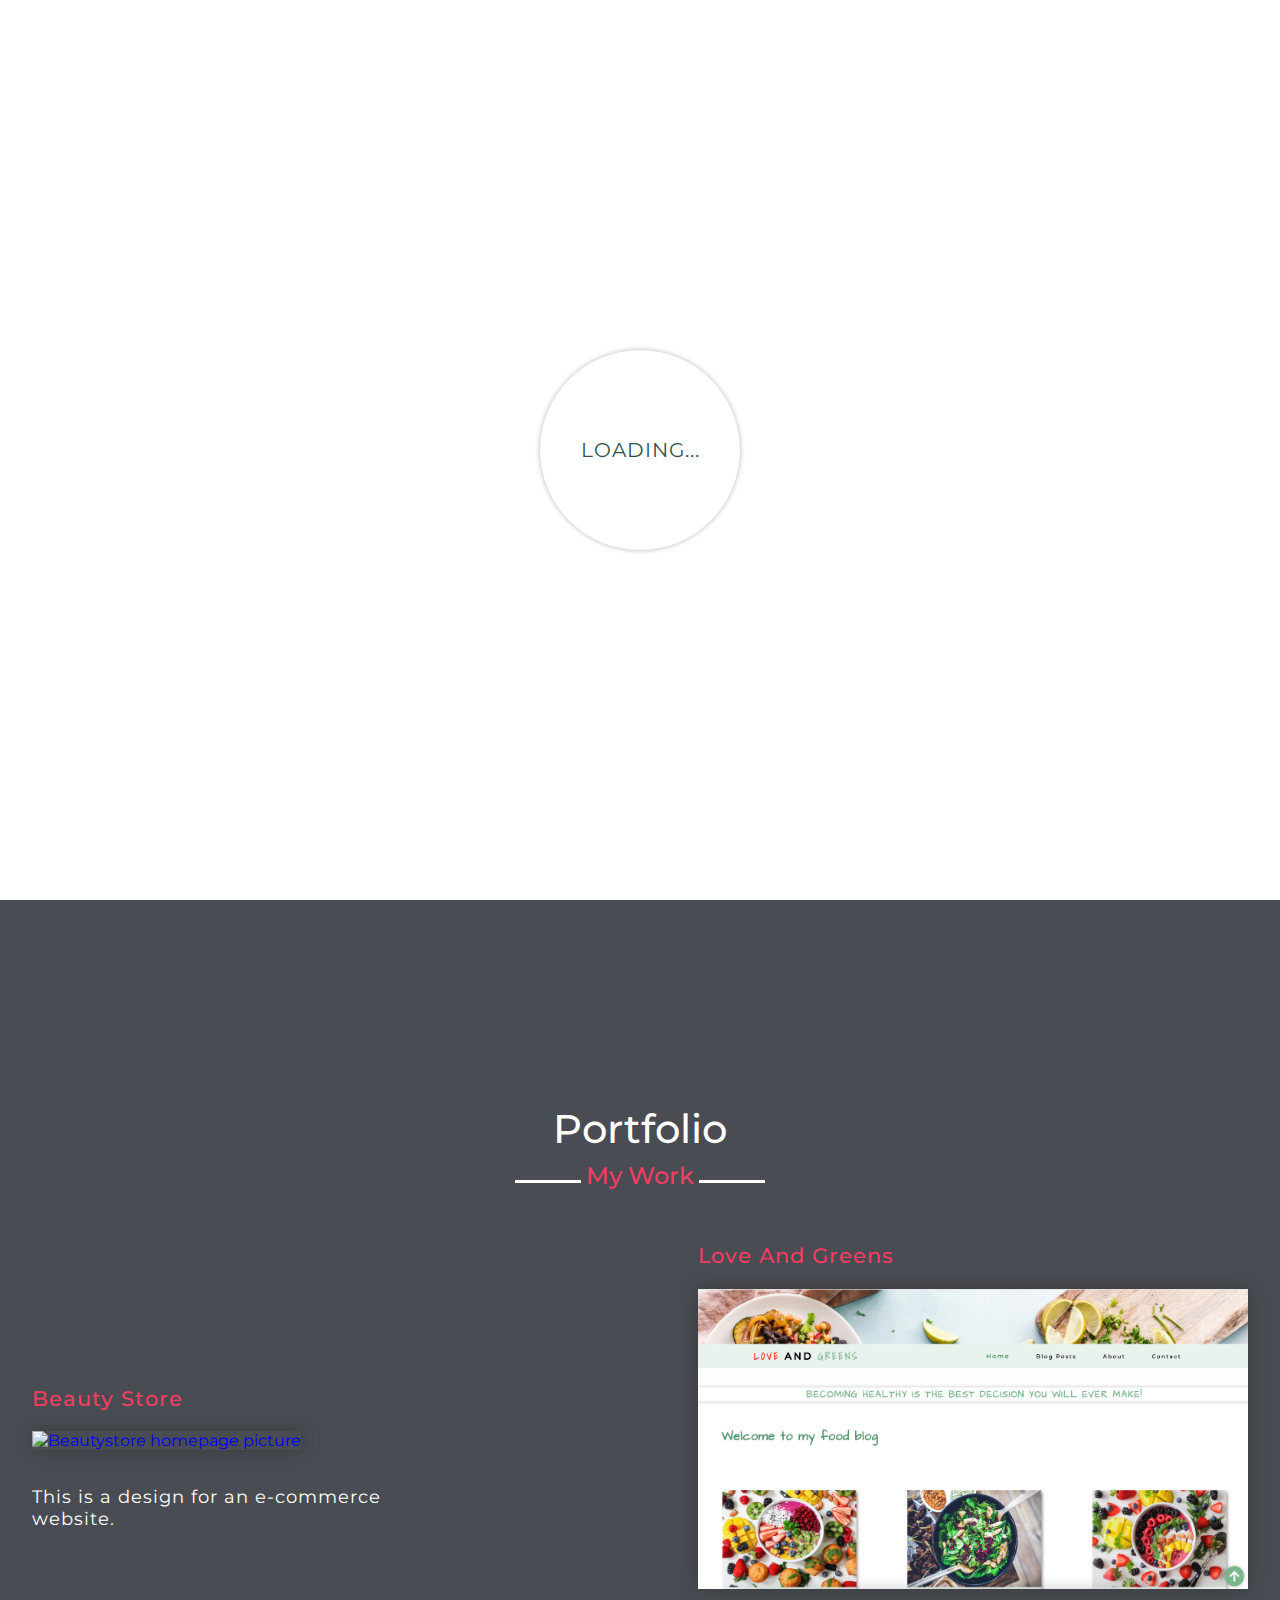
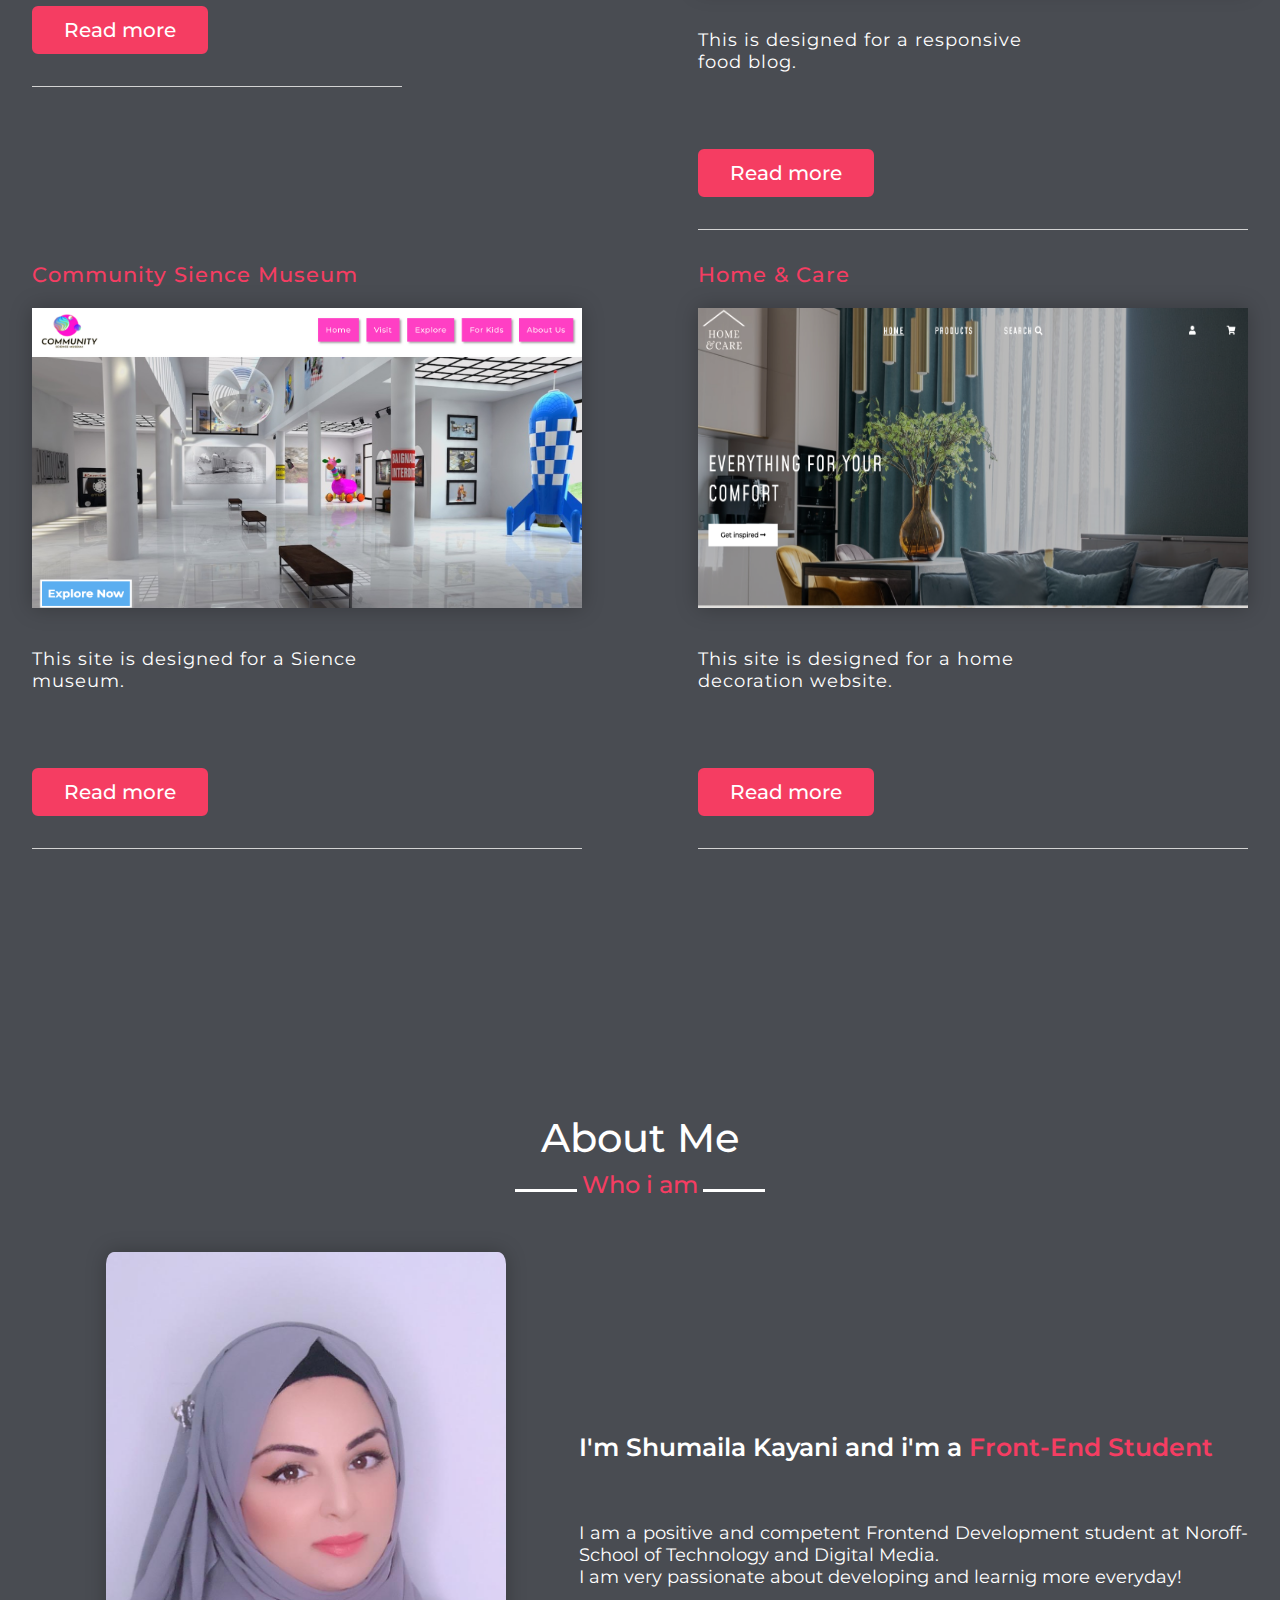
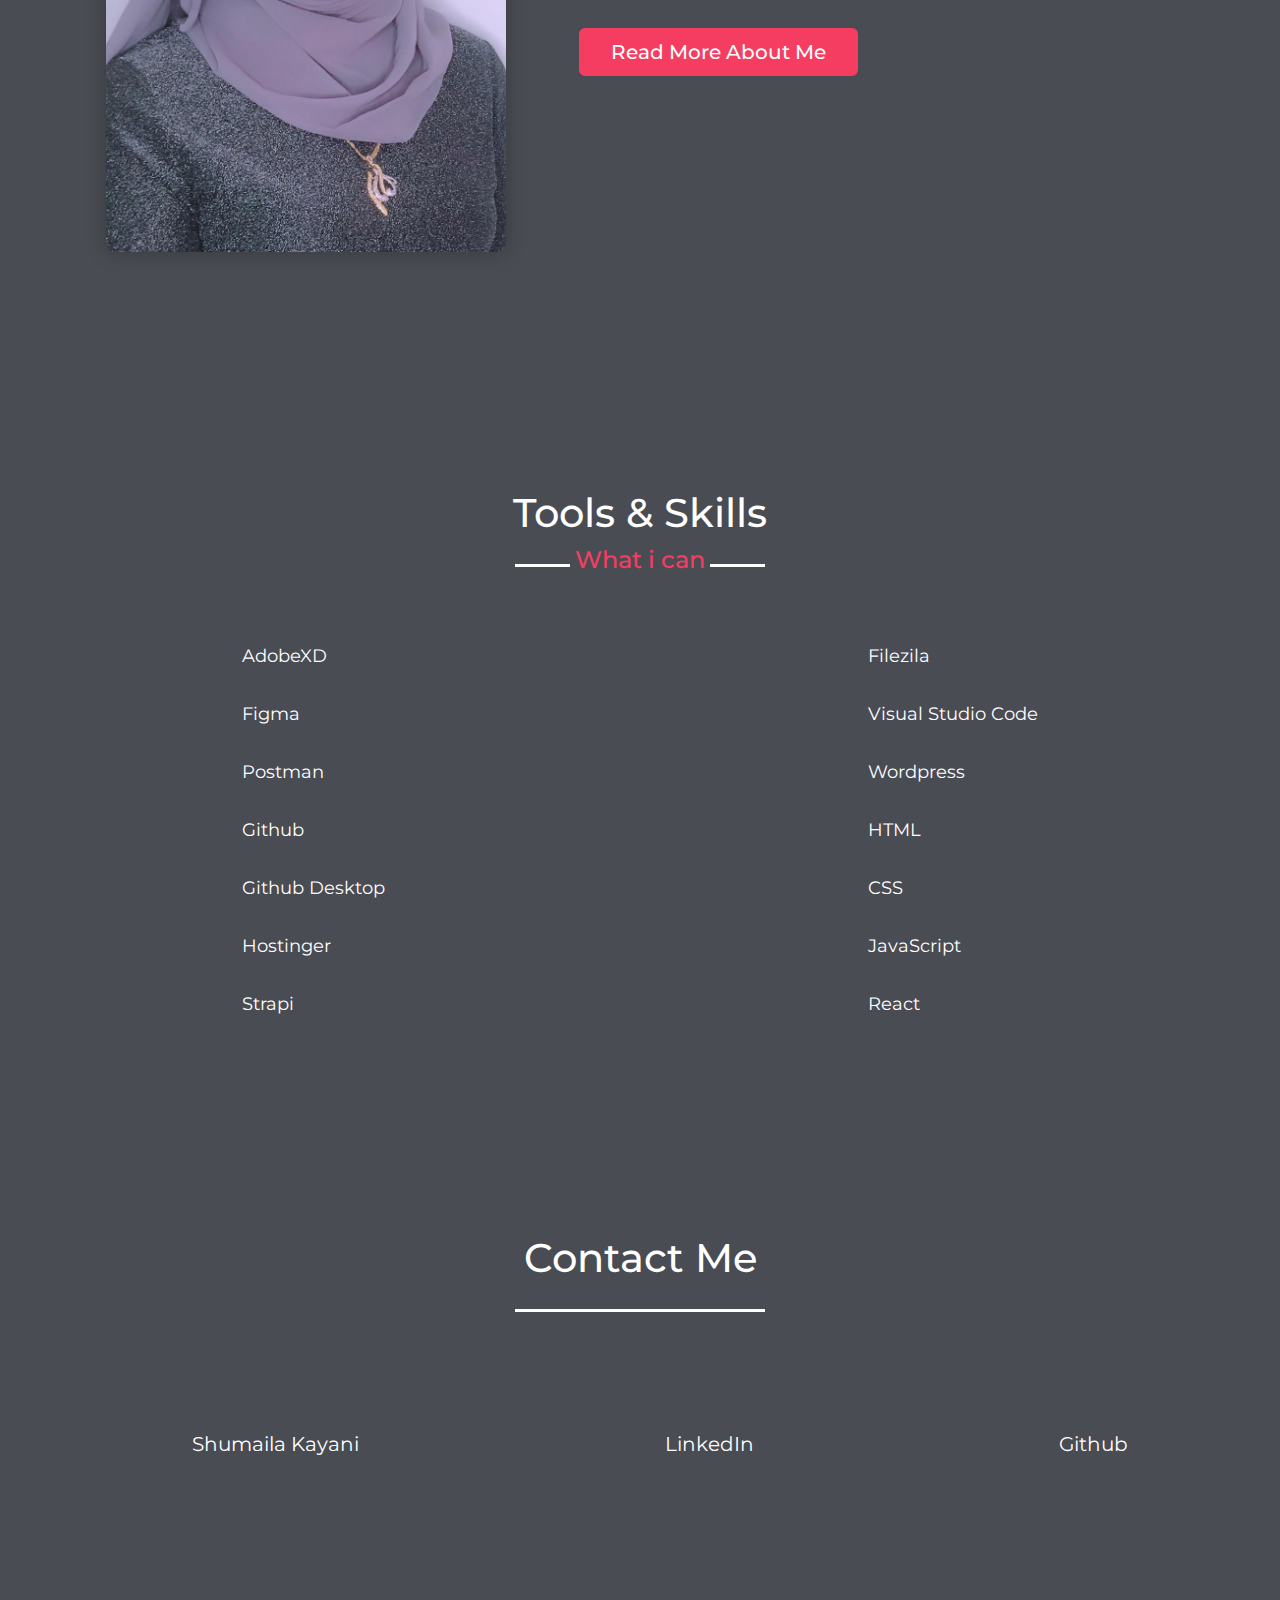
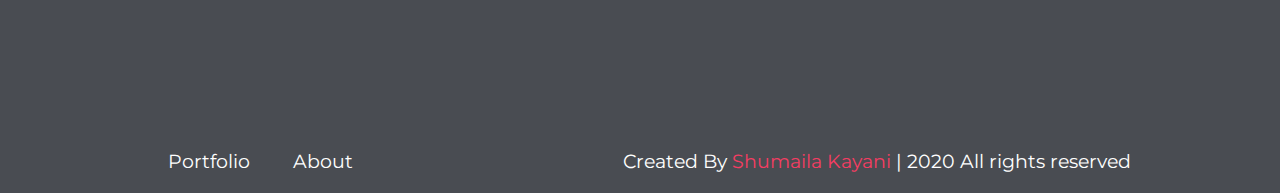
==== commit b1f9b125: "created detail pages for all projects and added links to actual website and git repositories" ====
--- a/index.html
+++ b/index.html
@@ -87,8 +87,7 @@
         <div class="box">
             <h3 class="project-header">Beauty Store</h3>
            <a href="/beautystore.html"><img src="/images/beautystorehome.png" alt="Beautystore homepage picture" class="project-img"></a>
-           <p>I had to make a responsive website for an online webshop selling men's and womens
-            rain jackets. The target audience is men and women aged 30-50 years. 
+           <p>This is a design for an e-commerce website.
         </p>
         <a href="/beautystore.html" class="readmoreBtn">Read more</a>
          </div>
@@ -99,9 +98,8 @@
             <h3 class="project-header">Love And Greens</h3>
             <a href="/greens.html"><img src="/images/loveandgreenhome.png" alt="Love and greens website home page picture" class="project-img"></a>
             <p>
-                I have created a responsive food blog.
-                I used "Wordpress" to provide content from an REST API.
-                For this porject we were only allowed to use HTML, CSS and JavaScript.
+                This is designed for a responsive food blog.
+            
             </p>
             <a href="/greens.html" class="readmoreBtn">Read more</a>
         </div>
@@ -112,8 +110,8 @@
             <h3 class="project-header">Community Sience Museum</h3>
             <a href="/csmuseum.html"><img src="/images/CSmuseum.png" alt="community science museum home page picture" class="project-img"></a>
             <p>
-                This site is designed for a Sience museum called "COMMUNITY SCIENCE MUSEUM". 
-                The target audience is primary and middle school children and families.
+                This site is designed for a Sience museum. 
+      
             </p>
             <a href="/csmuseum.html" class="readmoreBtn">Read more</a>
         </div>
@@ -123,12 +121,12 @@
 <div class="card">
     <div class="box">
         <h3 class="project-header">Home & Care</h3>
-        <a href="/homeandcare.html"><img src="/images/homeandcare1.png" alt="home and care home page picture" class="project-img"></a>
+        <a href="/homencare.html"><img src="/images/homeandcare1.png" alt="home and care home page picture" class="project-img"></a>
         <p>
-            This site is designed for a Sience museum called "COMMUNITY SCIENCE MUSEUM". 
-            The target audience is primary and middle school children and families.
+            This site is designed for a home decoration website. 
+        
         </p>
-        <a href="/homeandcare" class="readmoreBtn">Read more</a>
+        <a href="/homencare.html" class="readmoreBtn">Read more</a>
     </div>
 </div>
 </div>
--- a/styles.css
+++ b/styles.css
@@ -932,7 +932,7 @@
   font-size: 24px;
   color: rgb(245, 61, 98);
   padding: 5px;
-  background: #012340;
+  background: #494C52;
   transform: translateX(-50%);
 }
 .aboutMe .AboutMeTitle::after {
@@ -1066,7 +1066,8 @@
 
 .rainydays .rainydaysTitle,
 .csmuseum .csmuseumTitle,
-.lovegreens .lovegreensTitle {
+.lovegreens .lovegreensTitle,
+.rainydays .homeCareTitle {
   position: relative;
   text-align: center;
   font-size: 40px;
@@ -1078,7 +1079,8 @@
 
 .rainydays .rainydaysTitle::before,
 .csmuseum .csmuseumTitle::before,
-.lovegreens .lovegreensTitle::before {
+.lovegreens .lovegreensTitle::before,
+.rainydays .homeCareTitle::before  {
   content: "";
   position: absolute;
   bottom: 0px;
@@ -1091,18 +1093,19 @@
 
 .rainydays .rainydaysTitle::after,
 .csmuseum .csmuseumTitle::after,
-.lovegreens .lovegreensTitle::after {
+.lovegreens .lovegreensTitle::after,
+.rainydays .homeCareTitle::after  {
   position: absolute;
   bottom: -15px;
   left: 50%;
   font-size: 24px;
   color: rgb(245, 61, 98);
   padding: 5px;
-  background: #012340;
+  background: #494C52;
   transform: translateX(-50%);
 }
 .rainydays .rainydaysTitle::after {
-  content: "My First Website";
+  content: "Semester Project";
 }
 
 .csmuseum .csmuseumTitle::after {
@@ -1111,6 +1114,10 @@
 
 .lovegreens .lovegreensTitle::after {
   content: "Project Exam";
+}
+
+.rainydays .homeCareTitle::after {
+  content: "Assignment";
 }
 
 /* project content */
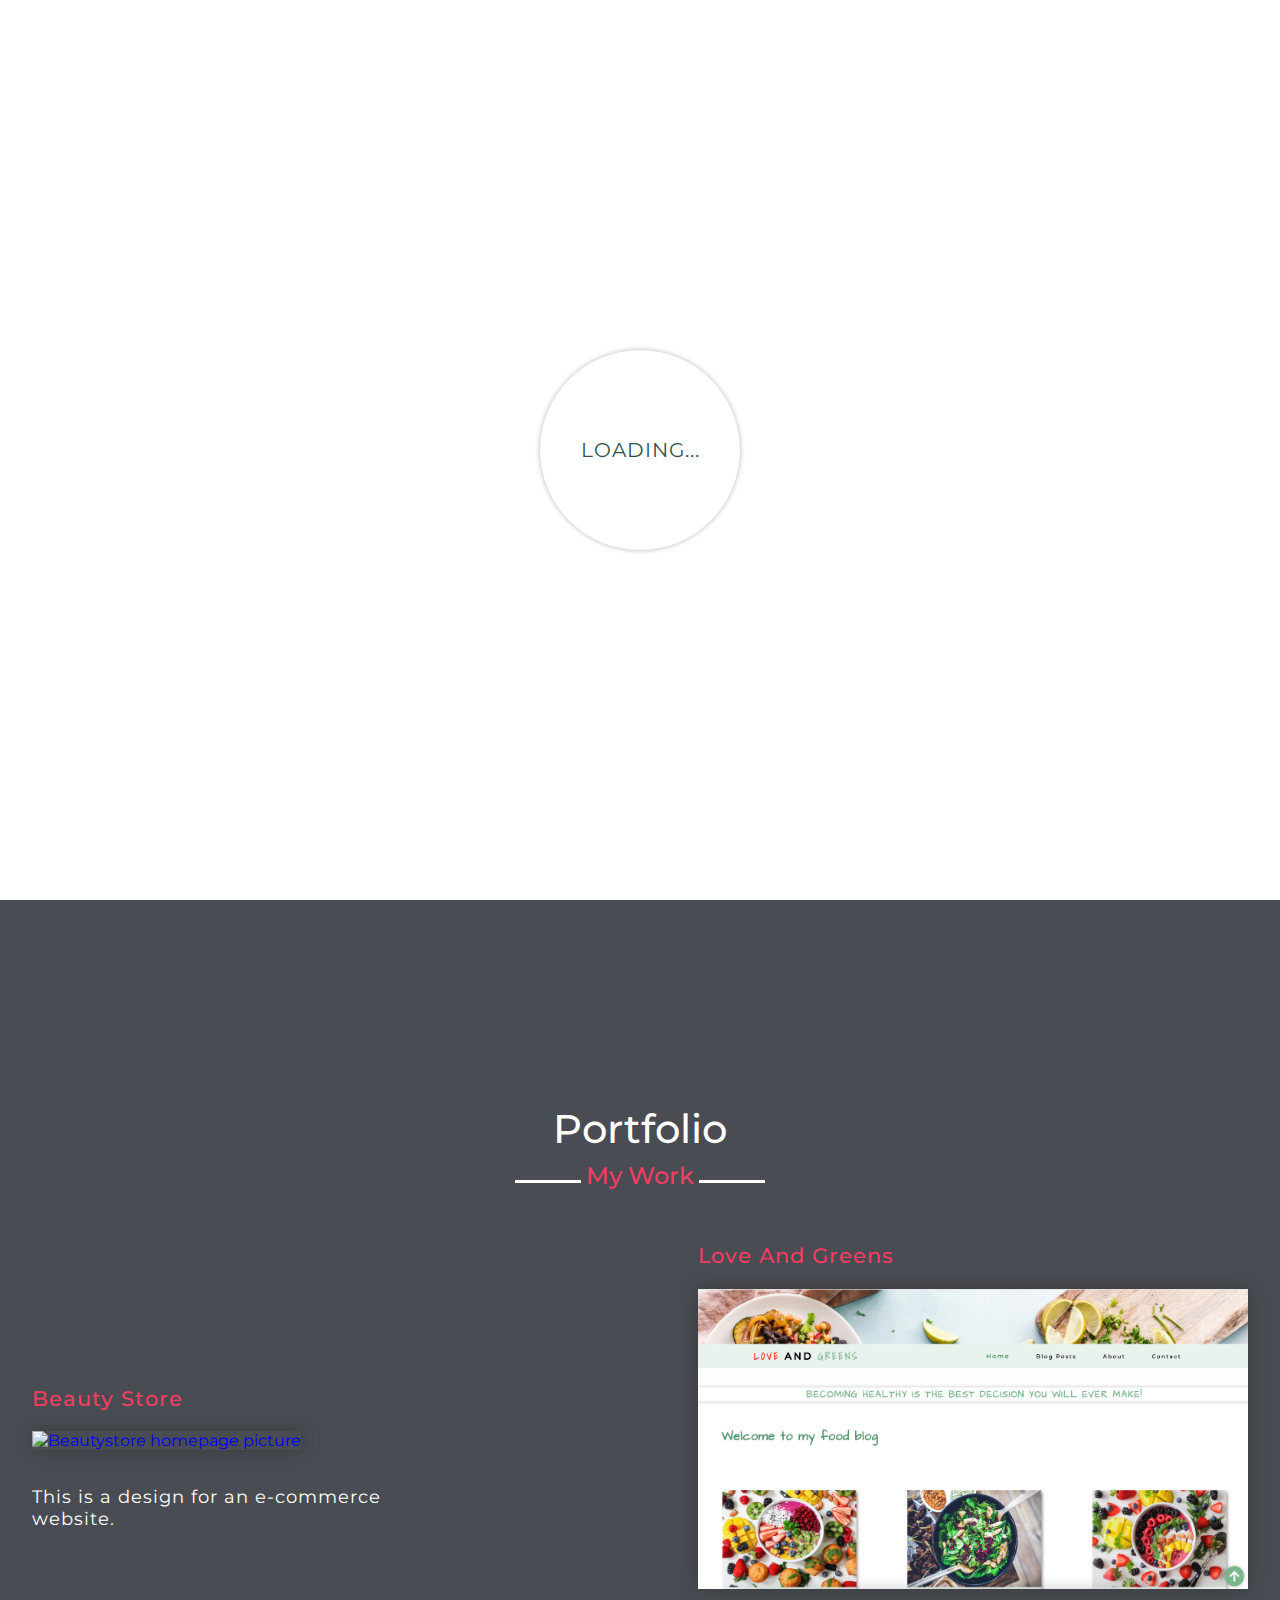
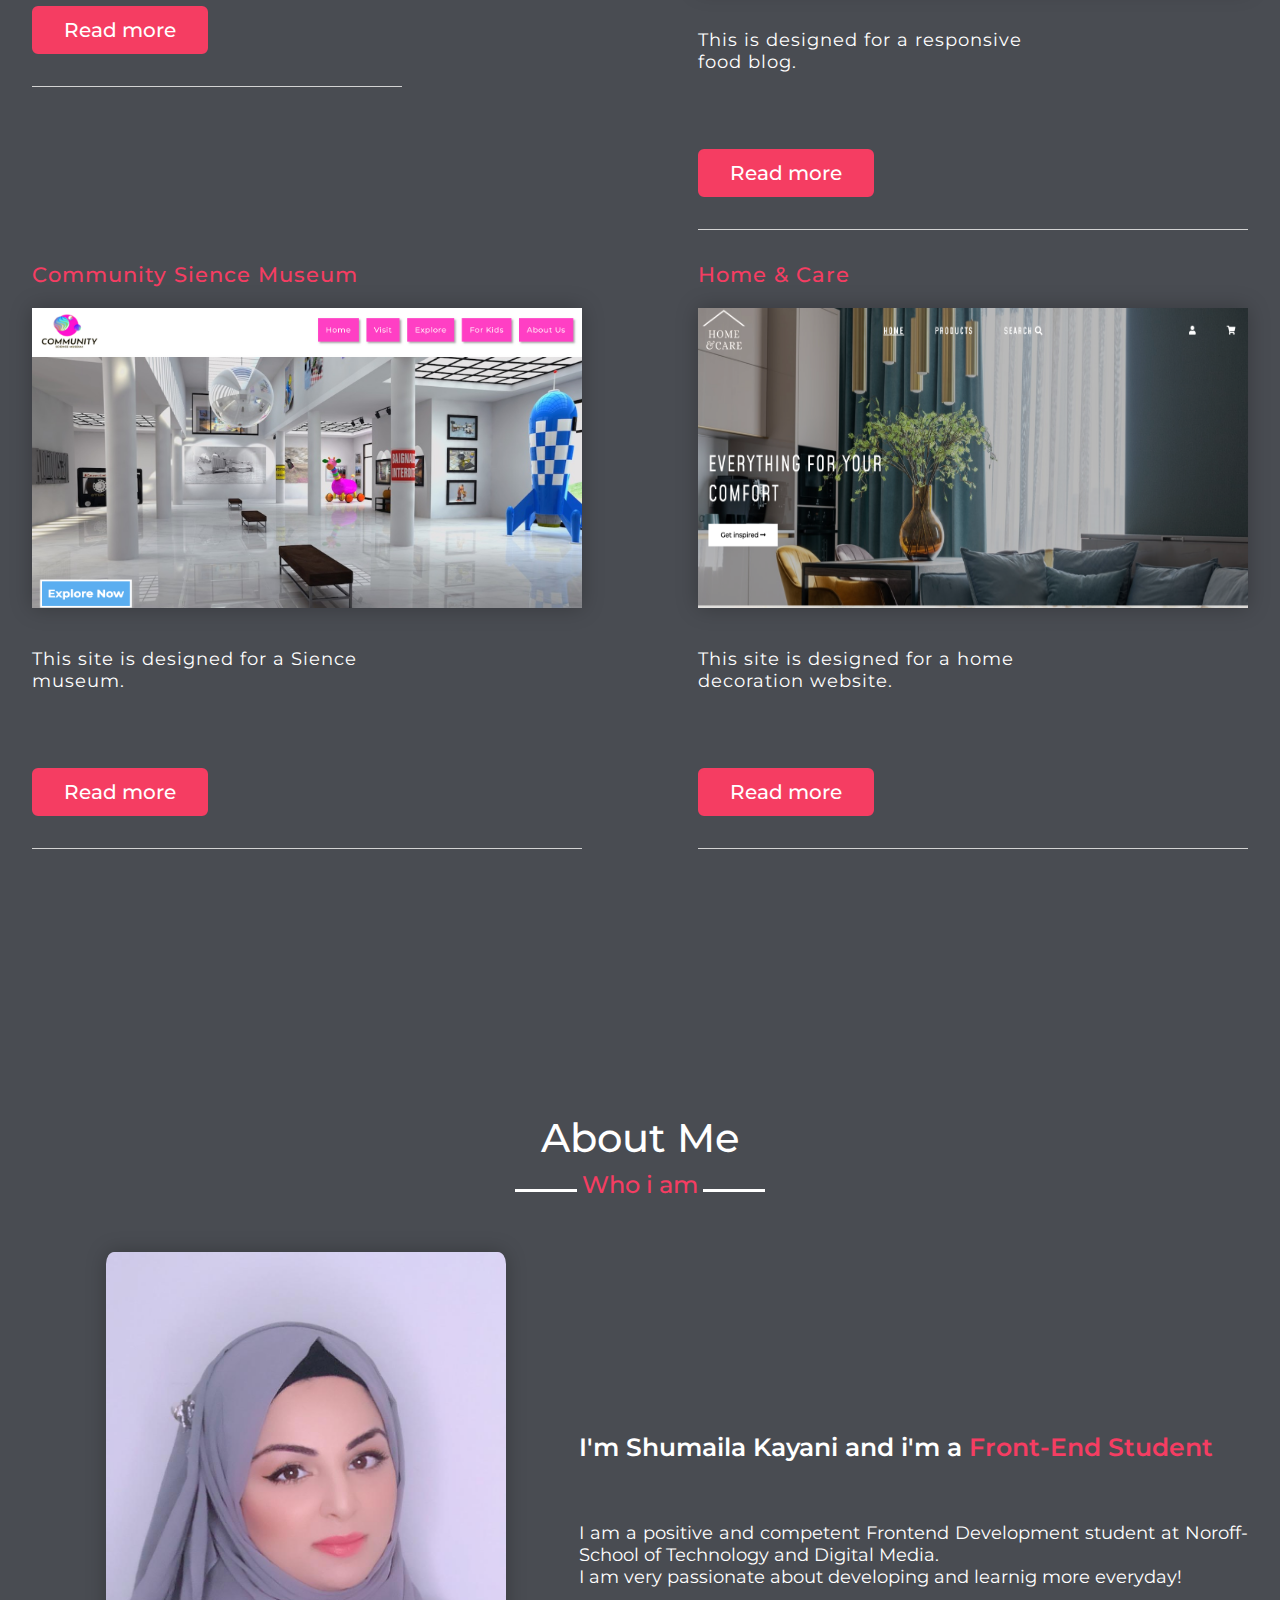
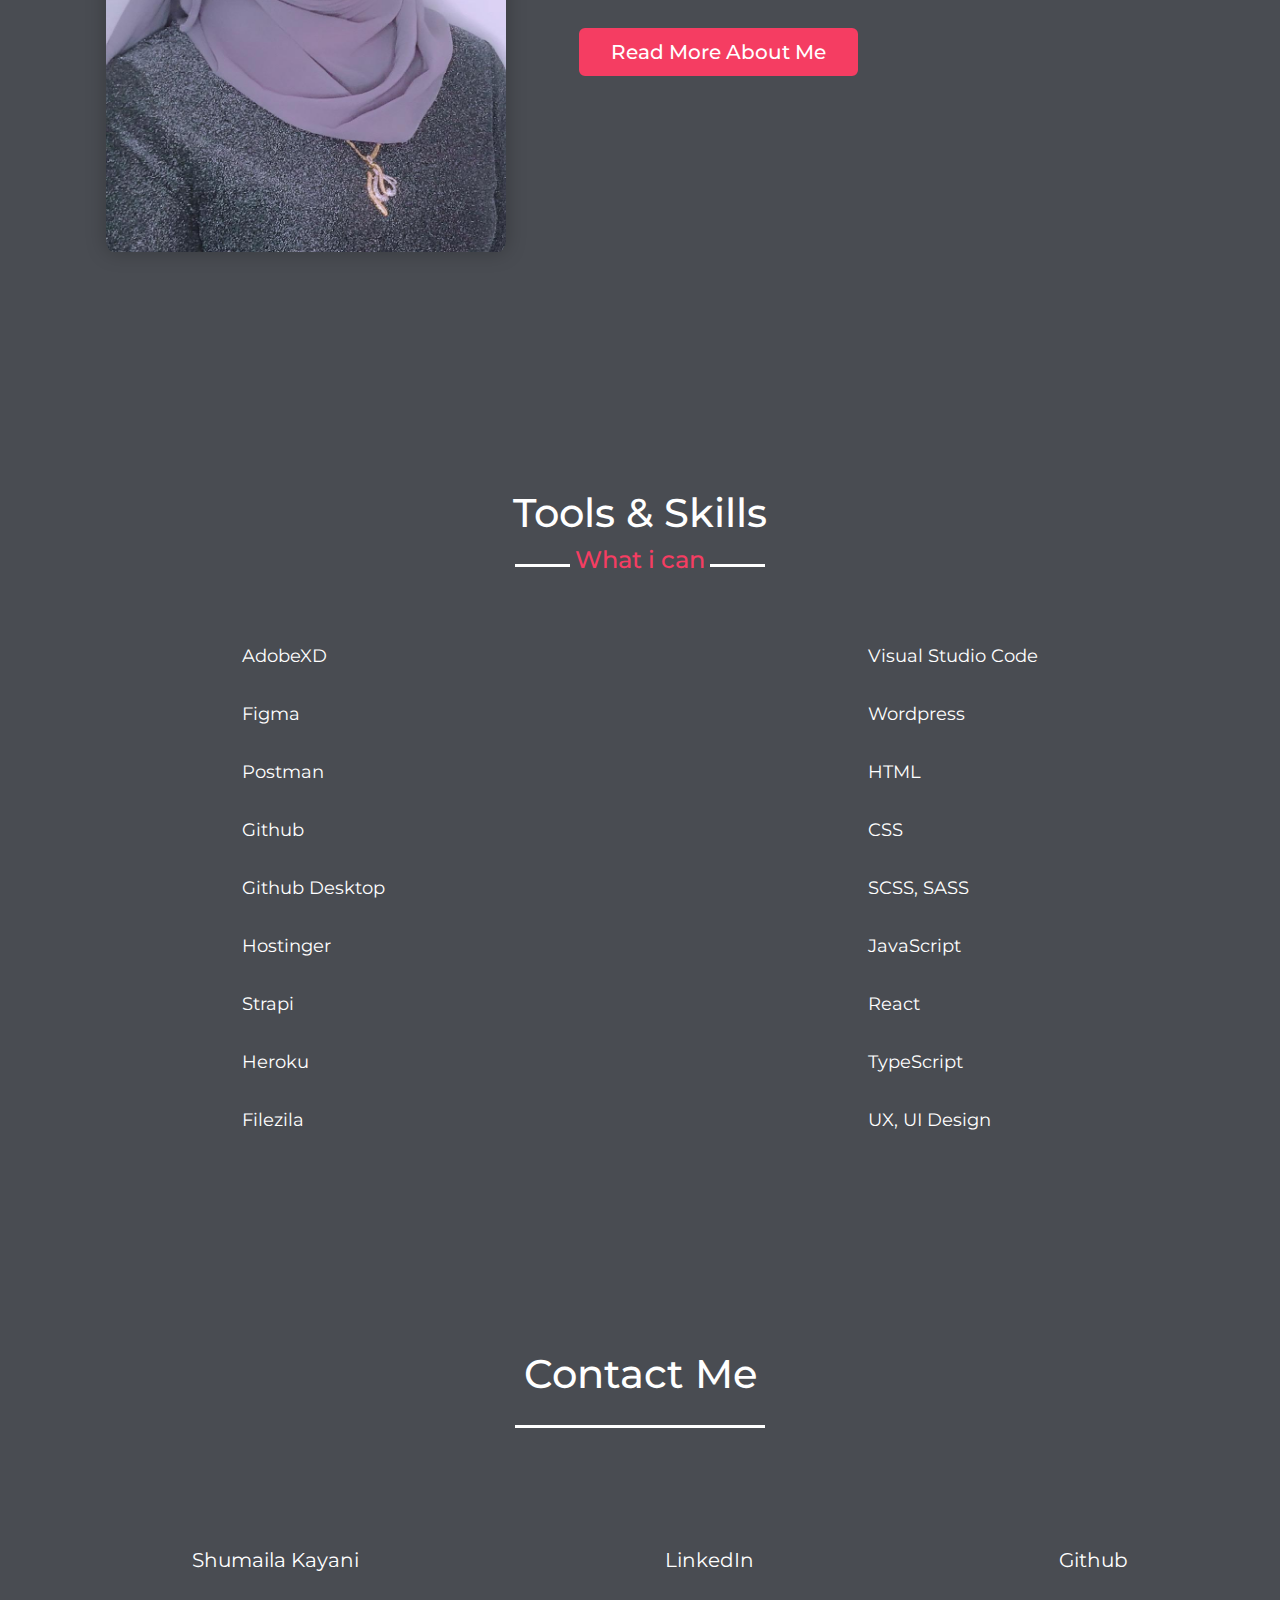
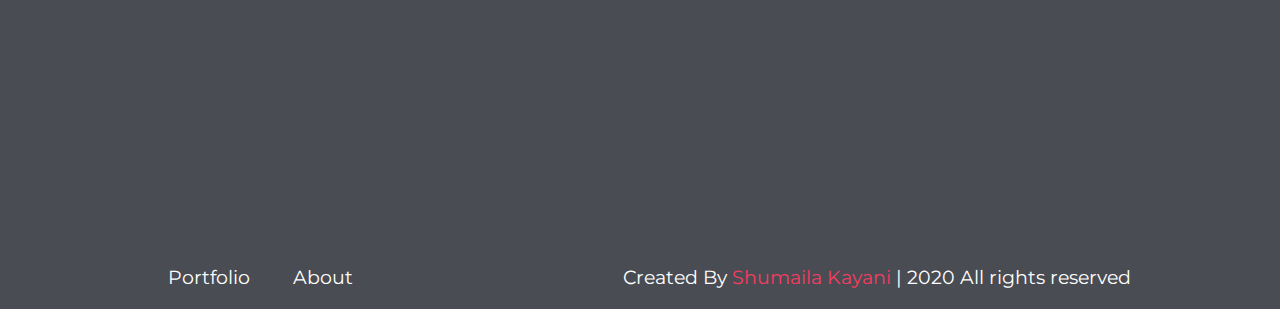
==== commit 20b2a827: "added some skills and corrected dates" ====
--- a/index.html
+++ b/index.html
@@ -188,13 +188,16 @@
                     <li>
                         <i class="fas fa-bahai"></i> Strapi
                     </li>
+                    <li>
+                        <i class="fas fa-bahai"></i> Heroku
+                    </li>
+                    <li>
+                        <i class="fas fa-bahai"></i> Filezila
+                    </li>
               </ul>
         </div>
         <div class="tools right">
             <ul>
-                  <li>
-                    <i class="fas fa-bahai"></i> Filezila
-                    </li>
                     <li>
                         <i class="fas fa-bahai"></i> Visual Studio Code
                     </li>
@@ -208,10 +211,19 @@
                         <i class="fas fa-bahai"></i> CSS
                     </li>
                     <li>
+                        <i class="fas fa-bahai"></i> SCSS, SASS
+                    </li>
+                    <li>
                         <i class="fas fa-bahai"></i> JavaScript
                     </li>
                     <li>
                         <i class="fas fa-bahai"></i> React
+                    </li>
+                    <li>
+                        <i class="fas fa-bahai"></i> TypeScript
+                    </li>
+                    <li>
+                        <i class="fas fa-bahai"></i> UX, UI Design
                     </li>
 
            </ul>
